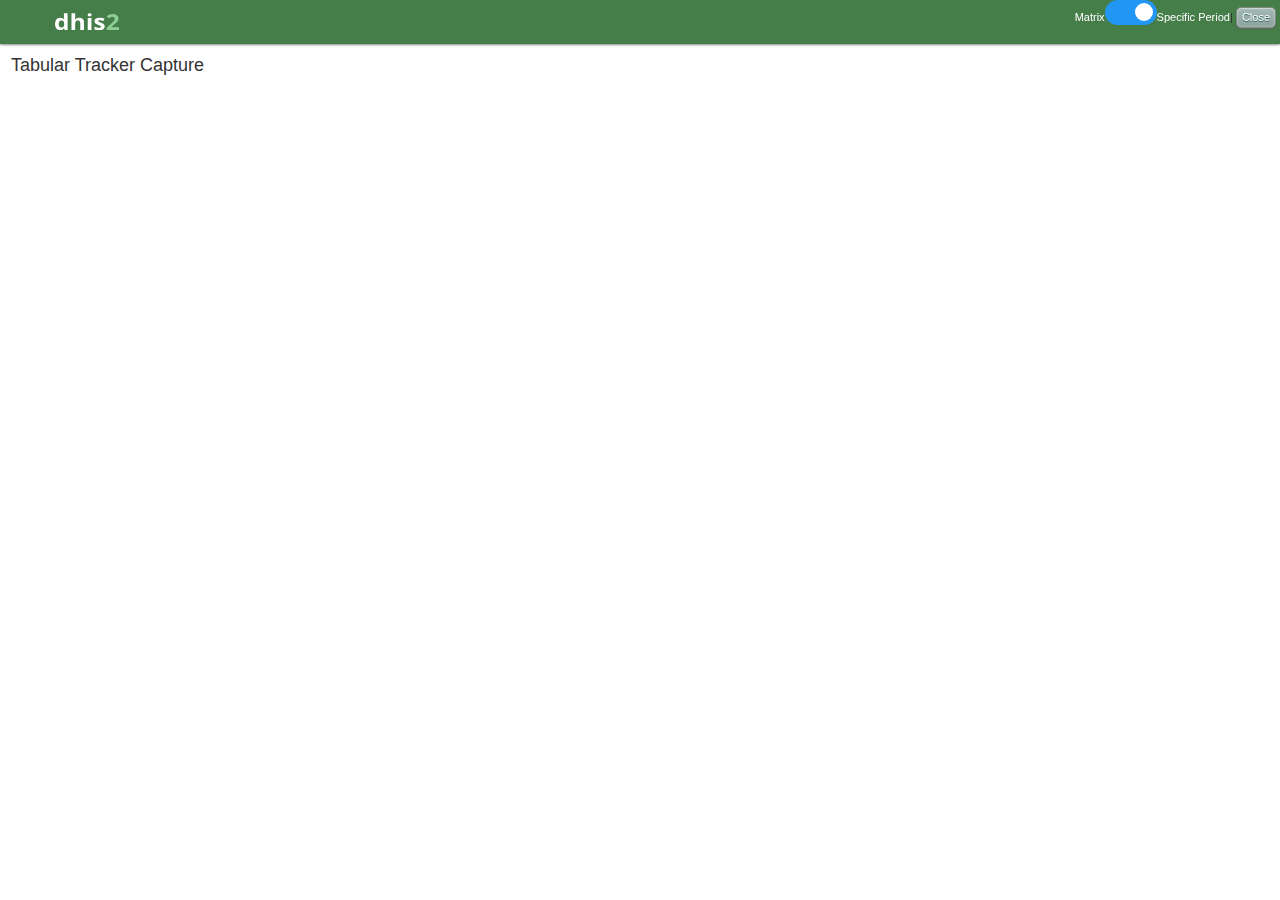
==== index.html @ 1770290c "Show warming/error message when program rules violated" ====
<!DOCTYPE html>
<html>
<head>
<title>Tabular Tracker Capture</title>
<meta charset="UTF-8">

<script> var _jsIncludeDate = Date.now(); </script>

	<!-- Credit: 
		'webL10n' - implemented by Victor Garcia, vgarciabnz@gmail.com
	-->
	
	<script src="js/jQuery/jquery-1.11.1.min.js"></script>
	<script src="js/jQuery/jquery-ui.min.js"></script>
	<script src="js/jQuery/jquery.ui.core.js"></script>
	<script src="js/jQuery/jquery.ui.widget.js"></script>
	<script src="js/jQuery/jquery.ui.datepicker.js"></script>
	<script src="js/jQuery/jquery.ui.timepicker.js"></script>
	
	
	
	<script src="js/jQuery/jquery.dateFormat-1.0.js"></script>
	<script src="js/jQuery/jquery.watermark.js"></script>
	<script src="js/jQuery/jquery.cookie.js"></script>
	<script src="js/jQuery/jquery.blockUI.js"></script>
	<script src="js/moment.min.js"></script>

	<script src="js/gmap3/gmap3.min.js"></script> 
	<script src="js/gmap3/gmap3-menu.js"></script>

	<script src="js/app/dialogLoading.js"></script>
	<script> document.write("<script src='js/app/util.js?v=" + _jsIncludeDate + "'><\/script>"); </script>
	<script src="js/app/RESTUtil.js"></script>
	
	<link rel="stylesheet" href="https://maxcdn.bootstrapcdn.com/bootstrap/3.3.4/css/bootstrap.min.css">
	<link rel="stylesheet" href="https://maxcdn.bootstrapcdn.com/bootstrap/3.3.4/css/bootstrap-theme.min.css">
	<link rel="stylesheet" href="https://maxcdn.bootstrapcdn.com/bootstrap/3.3.7/css/bootstrap.min.css">
	<script src="https://maxcdn.bootstrapcdn.com/bootstrap/3.3.7/js/bootstrap.min.js"></script>
	<script src="js/bootstrap/moment-with-locales.js"></script>
	<link rel="stylesheet" href="js/bootstrap/bootstrap-datetimepicker.css">
	<script src="js/bootstrap/bootstrap-datetimepicker.js"></script>
	
	<link rel="stylesheet" href="css/jQuery/jquery.ui.all.css">
	<link rel="stylesheet" href="css/jQuery/jquery-ui.css" />
	<link rel="stylesheet" href="css/jQuery/jquery.ui.timepicker.css">
	<link rel="stylesheet" href="css/gmap3/gmap3-menu.css" />
	<link rel="stylesheet" href="css/app/style.css">
	
	<link rel="resource" type="application/l10n" href="locales/locales.ini" />
	<script src="js/l10n.js"></script>
	

	<!-- URL addresses (Dhis site, home, api) -->
	<script>

		// ------------------------------------
		// *** DHIS AppStore Deploy Version ***
		// -- App Manifest Json (Get this via Synch, so that it is defined ahead)
		var _appManifest = $.parseJSON( RESTUtil.getSynchData( 'manifest.webapp' ) );
		// -- URLs
		var _dhisSiteURL = _appManifest.activities.dhis.href.replace( '/dhis-web-maintenance-appmanager', '' ) + '/';
		// ------------------------------------

		// -------------------
		// *** PSI Version ***
		//var _dhisSiteURL = "../../";
		// -------------------

		var _dhisHomeURL = _dhisSiteURL + 'dhis-web-dashboard-integration/index.action';

		var _queryURL_api = _dhisSiteURL + 'api/';

		var _queryURL_me = _queryURL_api + "me";

		var _queryURL_systemInfo = _queryURL_api + "system/info"

		var _queryURL_appTitle = _queryURL_api + 'systemSettings?key=applicationTitle';

		var _queryURL_OrgUnit = _queryURL_api + "organisationUnits";

		var _queryURL_Program = _queryURL_api + "programs/";
		var _queryURL_ProgramList = _queryURL_api + "programs.json";
		var _queryURL_ProgramStages = _queryURL_api + "programStages";
		var _queryURL_DataElementDetail = _queryURL_api + "dataElements/";
		var _queryURL_OptionSets = _queryURL_api + "optionSets/";

		var _queryURL_ProgramStageInstance = _queryURL_api + "events/"; 

		var _queryURL_PersonSubmit = _queryURL_api + "trackedEntityInstances";
		var _queryURL_PersonQuery = _queryURL_api + "trackedEntityInstances"; 

		var _queryURL_PersonAttributes = _queryURL_api + "trackedEntityAttributes.json?paging=false&viewClass=detail&fields=id,displayName,valueType,optionSetValue,optionSet[id,displayName,options[id,code,displayName]]";

		var _queryURL_TrackedEntities = _queryURL_api + "trackedEntities";

		var _queryURL_Enrollments = _queryURL_api + "enrollments.json?ouMode=ACCESSIBLE";
		// var _queryURL_EventQuery = _queryURL_api + "26/events.json?paging=false&skipPaging=true";
		var _queryURL_EventQuery = _queryURL_api + "events.json?paging=false&skipPaging=true";
		var _queryURL_EventSubmit = _queryURL_api + "events";

		var _queryURL_TEIFromEventQuery = _queryURL_api + "events/eventRows.json?paging=false&skipPaging=true";

		// var _queryURL_ProgramEnrollmentSubmit = _queryURL_api + "enrollments";
		//var _queryURL_ProgramEnrollmentQuery = _queryURL_api + "26/enrollments.json";
		var _queryURL_ProgramEnrollmentSubmit = _queryURL_api + "enrollments";
		var _queryURL_ProgramEnrollmentQuery = _queryURL_api + "enrollments.json";

		var _queryURL_ProgramRules = _queryURL_api + "programRules";
		var _queryURL_ProgramRuleVariables = _queryURL_api + "programRuleVariables";

		var _queryURL_PersonDataValidate = _dhisSiteURL + "dhis-web-caseentry/validateTrackedEntityInstance.action";

	</script>


	<!-- OrgUnit Tree Related -->
	<script type="text/javascript" src="js/DHIS/oust_v2.js"></script>

	<script src="js/app/settings/dbSetting.js"></script>
	
	<script src="js/app/tabularDataEntry/tabularDataEntry.js"></script>
	<script> document.write("<script src='js/app/tabularDataEntry/searchPanel.js?v=" + _jsIncludeDate + "'><\/script>"); </script>
	
	<script src="js/app/tabularDataEntry/defaultProgramTEAManager.js"></script>
	<script src="js/app/tabularDataEntry/programManager.js"></script>
	<script src="js/app/tabularDataEntry/catOptionComboManager.js"></script>
	<script src="js/app/tabularDataEntry/personList.js"></script>
	<script src="js/app/tabularDataEntry/personEvent.js"></script>
	<script src="js/app/tabularDataEntry/dataInMemory.js"></script>
	<script src="js/app/tabularDataEntry/programRule.js"></script>
	<script src="js/app/tabularDataEntry/personDialogForm.js"></script>
	<script src="js/app/settings/userSecurityManager.js"></script>
	<script src="js/app/tabularDataEntry/settingForm.js"></script>
	<script src="js/app/tabularDataEntry/orgUnitSelectionTreePopup.js"></script>
	<script src="js/app/tabularDataEntry/orgUnitMapPopup.js"></script>
	<script src="js/app/tabularDataEntry/dataElementOrguUnitPopup.js"></script>
	<script src="js/app/tabularDataEntry/dataSetValues.js"></script>
	<script src="js/app/orgunit/orgUnitHierarchy.js"></script>
	<script src="js/app/tabularDataEntry/period/weekly.js"></script>
	<script src="js/app/tabularDataEntry/period/monthly.js"></script>
	<script src="js/app/tabularDataEntry/util/appUtil.js"></script>
	
	
	<script src="js/app/matrixOrgUnit/relativePeriod.js"></script>
	<script src="js/app/matrixOrgUnit/searchMatrixOrgUnit.js"></script>
	<script src="js/app/matrixOrgUnit/matrixOrgunitPeriod.js"></script>
	
	
	<!-- Main App Coding -->
	<script>
	
		// Global variables/objects

		// -- Static definitions
		var _Success = 1;
		var _Fail = 0;

		var _dateFormat_Picker_YYMMDD = "yy/mm/dd";
		var _dateFormat_Picker_YYMMDD_Dash = "yy-mm-dd";
		var _dateFormat_YYYYMMDD = "yyyy/MM/dd";
		var _dateFormat_YYYYMMDD_Dash = "yyyy-MM-dd";
		
		var _dateFormat_DDMMMYYYY = "dd MMM yyyy";

		var _status_ACTIVE = "ACTIVE";
		var _status_CANCELLED = "CANCELLED";
		var _status_COMPLETED = "COMPLETED";
		var _status_ALL = "";

		var _view = 'view';
		var _view_Yes = 'y';


		// -- Instances and variables
		var _today = new Date();

		var _orgUnitSelectionTreePopup;
		var _TabularDEObj;
		var _matrixOrgunitPeriod;
		var _settingForm;

		var _weekStartDate;
		var _weekEndDate;

		var l10n;
		var _appInitialized = false;
		var _userLanguage;

		var _deploymentManagerIds = ["jamesc","trancs","rmelia"]; // userID for some feature on 'Setting' popup - 'latest version number update / 'incomplete' event user role'


		// =========================================================
		// On localization and page load run
		
		// This method is called when localization and page are loaded
		document.webL10n.ready( function() 
		{
			l10n = document.webL10n;

			if( _userLanguage == null ) {

				// First call to document.webL10n.ready
				DHISUtil.retrieveUserAccount( function( json_data ) 
				{
					_userLanguage = json_data.settings.keyUiLocale;
					if( _userLanguage == null ) _userLanguage = "en";
					l10n.setLanguage(_userLanguage);
				});

			} else if ( !_appInitialized ){
				// Second call to document.webL10n.ready

				// Loading message popup initial setup 
				DialogLoading.initialSetup();

				MsgManager.initialSetup();

				// Alert User if some cached files are out of synch.
				AppUtil.CheckCachedFileSynch();

				// DHIS system related value set
				DHISUtil.retrieveAndSet_DHISData();

				// Pre-retrieve User Info - so same retrieval afterwards reuse this from memory
				DHISUtil.preRetrieve_UserInfo();

				// Main class create/run
				
				_orgUnitSelectionTreePopup = new OrgUnitSelectionTreePopup();
				
				_TabularDEObj = new TabularDataEntry( _orgUnitSelectionTreePopup );
				
				_matrixOrgunitPeriod = new MatrixOrgunitPeriod( _orgUnitSelectionTreePopup, _TabularDEObj );
				
				// App Setting Form Popup
				_settingForm = new SettingForm( _TabularDEObj, _matrixOrgunitPeriod );
				
				_appInitialized = true;
			} 
		
		});

		// -------------------------------------------
		// -- ProgramRuleUtil Static Classes
		
		function ProgramRuleUtil() {}

		ProgramRuleUtil.checkProgramRuleData = function( areaTag )
		{
			var pass = true;

			// Program Rule error case occurances
			if ( areaTag.find( "img.ruleError" ).length > 0 )
			{
				pass = false;
				alert( $( 'span.msg_ProgramRuleError' ).text() );
			}

			return pass;
		};

		function GMapHelper() {}

		GMapHelper.hasLoaded = false;

		GMapHelper.loadScript = function( callBack_Str, callBack ) 
		{
			if ( GMapHelper.hasLoaded )
			{
				callBack();
			}
			else
			{
				var script = document.createElement('script');

				script.type = 'text/javascript';

				script.src = 'https://maps.googleapis.com/maps/api/js?key=AIzaSyB0wy06coUW9kJYWXA8Gqh-hBkBB17odLw&sensor=true&libraries=geometry&callback=' + callBack_Str;

				document.body.appendChild(script);

				GMapHelper.hasLoaded = true;
			}
		}

	</script>

</head>

<body>

	<div id="dialog-loading" style="display:none;">
		<table border="0" cellpadding="0" cellspacing="0" align="right" valign="top">
		<tr>
		<td><a id="forceClose" href="" style="color:Tomato;font-size:75%;">[X]</a></td>
		</tr>
		</table>
		<table border="0" cellpadding="0" cellspacing="0" width="180px" height="100%" align="center" valign="middle">
			<tr valign="middle">
				<td height="50px" valign="middle" align="right">
					<img src="img/loading_big_blue.gif" alt="Loading" />
				</td>
				<td height="50px" valign="middle" align="left" style="font-size: medium;">
					&nbsp;&nbsp;- 
				</td>
				<td data-l10n-id="loading" height="50px" valign="middle" align="left" style="font-size: medium;">
				</td>
			</tr>
		</table>
	</div>

	<div id="personDialogForm" class="ui-widget" style="margin:0; padding:0; display:none;">
		<b><span data-l10n-id="personInfo" nameId='PersonInfo' ></span></b>

		<div style="margin: 3px; padding: 4px 7px; border: solid 1px #888;">
			<table class="tbTEIDetail" style="width:100%;">
				<tbody id="person_Table">
					
				</tbody>
				
				<tbody id="enrollment_Table">
					<tr>
						<td>
							<span class="attrname" id='enrolmentDateLabel'>Enrolment Date</span>
						</td>
						<td type="attribute" enrollmentAttr="enrolmentDate">
							<input class="textbox" type="text" id="enrolmentDate">
						</td>
					</tr>
					<tr>
						<td>
							<span class="attrname" id='incidentDateLabel' >Incident Date</span>
						</td>
						<td type="attribute" enrollmentAttr="incidentDate">
							<input class="textbox" type="text" id="incidentDate">
						</td>
					</tr>
				</tbody>
			</table>
			
		</div>
		
		
		
		<input id="person_Result" type="hidden" />
		<input id="person_formType" type="hidden" />
		<input id="person_id" type="hidden" />
	</div>		

	<div id="orgUnitMapDialogForm" class="ui-widget" style="margin:0;padding:0;">
		<div id="orgUnitMapBig" class="gmap3"></div>
	</div>

	<div id="orgUnitSelectionTreeDialogForm" class="ui-widget" style="margin:0;padding:0;display:none;">
		<table style="padding: 0; margin: 0;">
			<thead>
				<tr>
					<td>
						<select id="treeSelectedId" name="treeSelectedId" multiple="multiple" style="display:none"/>
					</td>
				</tr>
			</thead>
			<tbody>
				<tr>
					<td>											
						<div id="selectionTree"></div>	
					</td>
				</tr>
			</tbody>
		</table>

	</div>

	<div id="settingDialogForm" class="ui-widget" style="margin:0;padding:0;display:none;">
		<b><span data-l10n-id="appSetting" nameId='SettingFormTitle'></span></b>
		
		<div id="settingDialogTabs">
		  <ul>
			<li><a href="#tabs-1" data-l10n-id="settings_general">General</a></li>
			<li><a href="#tabs-2" data-l10n-id="settings_programRules">Program Rules</a></li>
			<li><a href="#tabs-3" data-l10n-id="settings_dataSets">Data Sets</a></li>
		  </ul>
		  <div id="tabs-1">
			<table id="setting_Table" class="listTable" style="width:95%;">
				<tr>
					<td data-l10n-id="countryLevel"> <span title='Compulsory' class='mandatory'>*</span></td><td><select id="countryLevels"></select></td>
				</tr>
				<tr id="trLatestVersion" style="display: none;">
					<td data-l10n-id="latestVersion"></td><td><input id="latestVersion" type="Text" size="5" /></td>
				</tr>
				<tr id="trIncompleteActionUserRole" style="display: none;">
					<td data-l10n-id="incompleteActionUserRole"></td><td><input id="incompleteActionUserRole" type="Text" size="20" /></td>
				</tr>
				<tr>
					<td data-l10n-id="defaultModeSetting"> 
						<span title='Compulsory' class='mandatory'>*</span>
					</td>
					<td>
						<select id="specificPeriodMode">
							<option value="true" selected data-l10n-id="specificPeriodMode"></option>
							<option value="false" data-l10n-id="matrixMode"></option>
						</select>
					</td>
				</tr>
				<tr>
					<td data-l10n-id="matrixPeriodSetting"> 
						<span title='Compulsory' class='mandatory'>*</span>
					</td>
					<td>
						<input type="checkbox" id="thisYearMonthsPeriod" value="thisYearMonthsPeriod" checked> <span data-l10n-id="thisYearMonthsPeriod"><br>
						<input type="checkbox" id="last12MonthsPeriod" value="last12MonthsPeriod" checked> <span data-l10n-id="last12MonthsPeriod"><br>
						<input type="checkbox" id="last12WeeksPeriod" value="last12WeeksPeriod" checked> <span data-l10n-id="last12WeeksPeriod"><br>
						<input type="checkbox" id="last12QuartersPeriod" value="last12QuartersPeriod" checked> <span data-l10n-id="last12QuartersPeriod"><br>
						<span id="matrixPeriodSettingMsg" data-l10n-id="matrixPeriodSettingMsg" style="display:none;color:red;font-size: 9px; font-style: italic;"></span>
					</td>
				</tr>
			</table>
		  </div>
		  <div id="tabs-2">
			<table class="listTable" style="width:95%;">
				<tr>
					<td data-l10n-id="settings_orgUnitGroup"></td>
					<td  data-l10n-id="settings_hideDEs"></td>
				</tr>
				<tr>
					<td colspan="2">
						<button id="addProgramRuleBtn" data-l10n-id="settings_addMoreProgramRule"></button>
					</td>
				</tr>
			</table>
		  </div>
		  <div id="tabs-3">
			<table class="listTable" style="width:95%;">
				<tr>
					<td data-l10n-id="settings_orgUnitGroup"></td>
					<td data-l10n-id="settings_hideDEs"></td>
				</tr>
				<tr>
					<td colspan="2">
						<button id="addDataSetRuleBtn" data-l10n-id="settings_addDataSetRule"></button>
					</td>
				</tr>
			</table>
		  </div>
		</div>
	</div>

	<div id="header">
		<img id="headerBanner" src="img/logo_banner.png" style="cursor:pointer" title="View home page">
		<span id="headerText" style="cursor:pointer" title="View home page"></span>
		<div id="headerRightSideControls">
			<table>
				<tr>
					<td style="color: White;" data-l10n-id="matrixMode">Matrix </td>
					<td>
						<label class="switch">
						  <input type="checkbox" id="specificPeriodChk" checked>
						  <span class="slider round"></span>
						</label>
					</td>
					<td style="color: White;" data-l10n-id="specificPeriodMode">Specific Period</td>
					<td>	
						<span id="settingLink" style="display:none;">
							| <a href="" id="settingFormOpen" style="color: White;" data-l10n-id="setting">Setting</a> | <a href="https://docs.google.com/document/d/1S6WD_oYdewVWFvsDnr1CL8yM2easN5mDc7j8QWI09Sw" target="_blank" style="color: White;">v <span id="currentVersion">1.66</span></a>
						</span>
						| <button type="button" id="closeButton" class="button" style="font-size: 11px;"><span data-l10n-id="close" nameid="closeButton">Close</span></button>
					</td>
				</tr>
			</table>
		</div>
	</div>

	<div id="divMsgArea" style="display: none;">
		<span id="spanMsgAreaClose"><img src="img/hide.png" title="Close" id="btnMsgAreaClose"></span>
		<span id="spanMsgAreaText"></span>
	</div>

	<div id="specificPeriodSection" style="display:block;margin-top:38px;">		

		<table border="0" cellpadding="0" cellspacing="0" width="100%">
			<tr>
				<td align="left" valign="top">

					<div style="margin-top: 4px;">

						<div><span data-l10n-id="appTitle" nameId='MainTitle' class="pageTitle" style="display:block;"></span><div>

						<table id="settingConsole" class="tbBorderNone" style="margin-top: 4px;">
						  <tr class="valignTop">

							<td id="orgUnitRow" style="display:none;">
								<table>
								<tr>
								  <td class="consoleTitle">	
									<span data-l10n-id="searchOrgUnit" nameId='OrgUnit'></span>
								  </td>
								  <td style="white-space: nowrap;">
									<input type="text" id="orgUnitName" size="30"/><input type="button" id="orgUnitTreeBtn" value="T" title="Open OrgUnitTree" style="cursor:pointer; margin:0px; padding:1px 2px; color:#777777; background-color: #F2F9FF; border-left: none;"><span id="personFoundNo" style="font-size: 9px;color:#CCCCCC;margin-left:1px;"></span>
								  </td>
								 </tr>
								 </table>

								<div id='orgUnitLoading' style='display:none'>
									<img src='img/ui-anim_basic.gif'/><span data-l10n-id="retrieving"></span>
								</div>

							</td>

							<td id="defaultProgramRow" style="display:none;">
								<table>
								<tr>
								  <td class="consoleTitle">	
									<span data-l10n-id="searchProgram" nameId='DefaultProgram'></span>
								  </td>
								  <td>
									<select id="defaultProgram"></select> 
								  </td>
								 </tr>
								 </table>

								<div id='programLoading' style='display:none'>
									<img src='img/ui-anim_basic.gif'/><span data-l10n-id="loading"></span>
								</div>

							</td>
							
							<td id="defaultCatOptionRow" style="display:none;color:black;">
								<table>
									<tr>
									  <td class="consoleTitle">	
										<span data-l10n-id="searchCategoryOptionCombo" nameId='defaultCatOption'></span>
									  </td>
									  <td>
										<select id="defaultCatOption"></select> 
									  </td>
									</tr>
								 </table>
							</td>

							<td id="defaultDateRow" style="display:none;">
								<table>
								<tr>
								  <td class="consoleTitle">	
									<span data-l10n-id="searchPeriod" nameId='Period'></span>
								  </td>
								  <td style="white-space: nowrap;">
									<input type="radio" name="period" value="month"/><span data-l10n-id="month" nameId='PeriodMonth'></span>
									<input type="radio" name="period" value="week"/><span data-l10n-id="week" nameId='PeriodWeek'></span>
									<input type="radio" name="period" value="custom"/><span data-l10n-id="custom" nameId='PeriodOther'></span>
									
									<span id="defaultMonth" style="display:none;"><select id="defaultMonth_Month"></select> <select id="defaultMonth_Year"></select></span> 

									<input type="text" id="defaultWeek" class="defaultDatePicker" style="display:none; width:160px;"></input>

									<span id="defaultDatePeriod" style="display:none;"><input type="text" id="defaultDateFrom" class="defaultDatePicker" style="width:80px;"></input> - <input type="text" id="defaultDateTo" class="defaultDatePicker"  style="width:80px;"></input></span>
								  </td>
								</tr>
								</table>
							</td>

							<td id="defaultRetrievalRow" style="display:none; vertical-align:middle; padding-left:5px;">
								<button type="button" id="executeRetrieval" class="BlueButton" style="width: 50px;" ><span data-l10n-id="executeRetrieval" nameId='executeRetrieval'></span></button>
								<button type="button" id="backToMatrix" class="BlueButton" style="width: 50px;display:none;" ><span data-l10n-id="backToMatrix"></span></button>
							</td>

						  </tr>
						  <tr id="personEventSearchOptions" style="display:none;">
							<td colspan="3" class="valignTop" style="padding-top:4px;padding-bottom:3px;">

							<span data-l10n-id="programStatus" nameId='ProgramStatus'></span>
							<select id="programStatusList">
								<option data-l10n-id="active" value="ACTIVE"></option>
								<option data-l10n-id="completed" value="COMPLETED"></option>
								<option data-l10n-id="cancelled" value="CANCELLED"></option>
								<option data-l10n-id="all" value=""></option>
							</select>&nbsp;&nbsp;

							<input id="searchAllProgram" type="checkbox" style="vertical-align:bottom;" /><span data-l10n-id="searchProgramPerson" nameId='SearchAllProgram' style="color:#222222; font-style:italic;"></span>&nbsp;&nbsp;&nbsp;
							<input id="listAllPersonHistoricalEvents" type="checkbox" style="vertical-align:bottom;" /><span data-l10n-id="listEventsPerson" nameId='ListAllHistoricalEvents' style="color:#222222; font-style:italic;"></span>
						</td>
					  </tr>
					  <tr id="searchResultMsgRow" style="display:none;">
						<td colspan="3">
							&nbsp;&nbsp;<span id="searchResultMessage" style="color:#444444;font-style:italic;"> </span>
							&nbsp;&nbsp;<span id="defaultProgramNote"></span>
						</td>
					  </tr>
					  </table>
				</div>

				</td>
				<td align="right" valign="top">
					<div id="orgUnitMapSmall" style="display:none;margin-top:2px;margin-right:4px;"><a href="" id="orgUnitMapAnchor"><img id="orgUnitMapImage" src="" alt="" /></a></div>
				</td>
			</tr>
		</table>


		<div style="line-height:5px;"></div>
		<br>

		<div id="mainSection_Person" class="tbStyle_Person" style="display:none;" >

			<div style="margin-top:-10px; margin-bottom:6px;">
				<button type="button" class="person_addNewRow BlueButton"><span data-l10n-id="addNewRow" nameId='AddNewRow'></span></button>
			</div>

			<table id="mainTable_Person" border="1" class="tbStyle_Person" style="font-size:small;">
				<colgroup>
					<col />
					<col width="100px" />
				</colgroup>
			</table>	

			<div style="margin-top:4px;">
				<button type="button" class="person_addNewRow BlueButton"><span data-l10n-id="addNewRow" nameId='AddNewRow'></span></button>
			</div>
		</div>


		<div id="mainSection_Event" class="tbStyle_Person" style="display:none;">

			<button type='button' class='personEvent_addNewRow BlueButton' style="margin-top: -10px; margin-bottom:8px;"><span data-l10n-id="addEvent" nameId='AddNewEventRow'></span></button>

			<table id="mainTable_Event" border="1" class="tbStyle_PersonDetail" style="margin-left: 0px;font-size:small;">
				<tr class='trEventHead'>
					<th class='orig' align='center'><span data-l10n-id="date" nameId='EventTableHeader_Date'></span></th>
					<th class='orig'></th>
					<th class='orig' align='center'><span data-l10n-id="status" nameId='EventTableHeader_Status'></span></th>
					<th class='orig' type='delete'>&nbsp;</th>
				</tr>
			</table>

			<div id="specialPeriodFooter" style="color:gray;font-size:11px;font-style:italic">
				*** <span data-l10n-id="completeEventExpireDays"></span>: <span class="completeEventExpireDays"></span>
				| <span data-l10n-id="expiryPeriodType"></span>: <span class="expiryPeriodType"></span>  
				| <span data-l10n-id="expiryDays"></span>: <span class="expiryDays"></span>  
			</div>
					
			<button type='button' class='personEvent_addNewRow BlueButton' style="margin-top:4px;"><span data-l10n-id="addEvent" nameId='AddNewEventRow'></span></button>
			
			<br><br>
			
			<table id="dataSetForm" border="1" class="dataSetForm" style="display:none;"></table>

		</div>

		<div id="orgUnit_DataElementForm" style="display:none">
			<table class="listTable" style="width:100%">
				<tbody id="villageByHeathCenterTb">
					<tr>
						<td>
							<input type="radio" name="deOrgUnitSelectorOption" checked value="villageByHeathCenter"> <span data-l10n-id="villageByHeathCenter"></span>
						</td>
						<td>
							<select id="deOrgunitList" style="width:200px"></select>
						</td>
					</tr>
				</tbody>
				<tbody id="villageByOULevelTb">
					<tr>
						<td colspan="2">
							<input type="radio" name="deOrgUnitSelectorOption" value="villageByOULevel"> <span data-l10n-id="villageByOULevel"></span>
						</td>
					</tr>
					<tr>
						<td data-l10n-id="province"></td>
						<td><select id="deProvinceList" style="width:200px"></select></td>
					</tr>
					<tr>
						<td data-l10n-id="district"></td>
						<td><select id="deDistritList" style="width:200px"></select></td>
					</tr>
					<tr>
						<td data-l10n-id="commune"></td>
						<td><select id="deCommuneList" style="width:200px"></select></td>
					</tr>
					<tr>
						<td data-l10n-id="village"></td>
						<td><select id="deVillageList" style="width:200px"></select></td>
					</tr>
				</tbody>
			</table>
		</div>
		
		<br>

		<!--
		<button type='button' id='testBtn'>Test</button>
		-->
		<div id='programRuleLoading' style='display:none'>
			<img src='img/ui-anim_basic.gif'/>retrieving..</span>
		</div>


		<div id="translationTagDiv" style="display:none;">
			<span data-l10n-id="addPerson" nameId='AddPerson'></span>
			<span data-l10n-id="updatePerson" nameId='UpdatePerson'></span>

			<span data-l10n-id="dateOrgunit" nameId='EventTableHeader_Date_OrgUnit'></span>
			<span data-l10n-id="programAndStage" nameId='EventTableHeader_Program_Stage'></span>
			<span data-l10n-id="status" nameId='EventTableHeader_Status'></span>
			<span data-l10n-id="addEvent" nameId='AddNewEventRow'></span>

			<span data-l10n-id="create" nameId='CreateEvent'></span>
			<span data-l10n-id="complete" nameId='CompleteEvent'></span>

			<span class="msg_CacheClear" nameId='Msg_CacheClear'>[Warning] Application files are not in synch. Please clear cache in browser to remove older javascript files.</span>
			<span class="msg_MandatoryFill" nameId='Msg_MandatoryFill'>[Message] Mandatory field has to be filled.</span>
			<span class="msg_ValidFill" nameId='Msg_ValidFill'>[Message] Invalid fields have to be cleared.</span>			
			<span class="msg_NoProgramAttributes" nameId='Msg_NoProgramAttributes'>[Message] The selected program does not have any person attribtues.</span>
			<span class="msg_SelectDefaultProgram" nameId='Msg_SelectDefaultProgram'>[Message] Please select the default program in order to proceed this.</span>
			<span class="msg_ProgramAttributeAtLeast" nameId='Msg_ProgramAttributeAtLeast'>[Message] The program needs to have at least one display attribute for this!</span>
			<span class="msg_SamePersonInList" nameId='Msg_SamePersonInList'>[Message] The same person exists in the list already.</span>
			<span class="msg_CanNotEnrol_PreviousEnroll" nameId='Msg_CanNotEnrol_PreviousEnroll'>[Message] Can not enroll to the program.  It has previous non-active enrollment to the program and the program is set to only enroll once.</span>
			<span class="msg_CheckEventDateStage" nameId='Msg_CheckEventDateStage'>[Message] Please check event date value and event stage selection, and try again.</span>
			<span class="msg_NotEnrolled" nameId='Msg_NotEnrolled'>[Message] The TEI is not yet enrolled to the program.  Update the TEI Info first to create event.</span>
			<span class="msg_FailedToEnroll" nameId='Msg_FailedToEnroll'>[Message] Failed to enroll - </span>
			<span class="msg_FailedToCreateEvent" nameId='Msg_FailedToCreateEvent'>[Message] Failed to create the event: </span>
			<span class="msg_EventDeleted" nameId='Msg_EventDeleted'>[Message] Successfully deleted the event!</span>
			<span class="msg_EventDeleteFailed" nameId='Msg_EventDeleteFailed'>[Message] Failed to delete the event!</span>
			<span class="msg_EventRetrievalFailed" nameId='Msg_EventRetrievalFailed'>[Message] Failed to retrieve the events!</span>
			<span class="msg_EventUpdateFailed" nameId='Msg_EventUpdateFailed'>[Message] Failed to update the event</span>
			<span class="msg_CompulsoryFill" nameId='Msg_CompulsoryFill'>[Message] Please fill the compulsory fields in order to proceed.</span>
			<span class="msg_ProgramRuleError" nameId='Msg_ProgramRuleError'>[Message] Please resolve the program rule error case(s) before proceeding.</span>
			<span class="msg_PersonNotFoundDHIS" nameId='Msg_PersonNotFoundDHIS'>[Message] Tracked Entity 'Person' was not found in this DHIS system.  Please add 'Person' Tracked Entity first.</span>
			<span class="msg_SelectDefaultProgram" nameId='Msg_SelectDefaultProgram'>[Message] Please select the Default Program.</span>
			<span class="msg_PersonNotFound" nameId='Msg_PersonNotFound'>[Message] Person Not Found</span>
			<span class="msg_PersonCreated" nameId='Msg_PersonCreated'>[Message] Person created successfully!</span>
			<span class="msg_ProgramEnrolled" nameId='Msg_ProgramEnrolled'>[Message] Enrolled to the program</span>
			<span class="msg_ProgramEnrollFailed" nameId='Msg_ProgramEnrollFailed'>[Message] Failed to enroll - </span>
			<span class="msg_PersonInfoUpdated" nameId='Msg_PersonInfoUpdated'>[Message] Person info updated successfully!</span>
			<span class="msg_PersonCreateUpdateFailed" nameId='Msg_PersonCreateUpdateFailed'>[Message] Failed to create/update the person.  Detail: </span>
			<span class="msg_DefaultLanguageEdit" nameId='Msg_DefaultLanguageEdit'>[Message] Default langauge can not be edited.</span>
			<span class="msg_SettingData_MandatoryCountryLevel" nameId='Msg_SettingData_MandatoryCountryLevel'>[Message] Country Level is a mandatory field.  Please set the Country Level to continue.</span>
			<span class="msg_SettingData_FailedToSave" nameId='Msg_SettingData_FailedToSave'>[Message] Failed to save the setting data.</span>
			<span class="msg_SettingData_CountryLevelNotDefined" nameId='Msg_SettingData_CountryLevelNotDefined'>[Message] Country Level is not defined!  Aborted the task.</span>
			<span class="msg_SettingData_OrgUnitLevelNotFound" nameId='Msg_SettingData_OrgUnitLevelNotFound'>[Message] Organisation Unit Level not found.  Please check Organisation Unit level set or manifest.webapp dhis.href value.</span>

			<span class="msg_ConfirmDelete" nameId='Msg_ConfirmDelete'>[Confirm] Are you sure that you want to delete?</span>
			<span class="msg_ConfirmEventComplete" nameId='Msg_ConfirmEventComplete'>[Confirm] Are you sure that you want to complete this event?</span>
			<span class="Msg_ConfirmEventWarmingOnComplete" nameId='Msg_ConfirmEventWarmingOnComplete'>[Confirm] Are you sure that you want to complete with some rules violated?</span>
			<span class="Msg_ConfirmEventErrorOnComplete" nameId='Msg_ConfirmEventErrorOnComplete'>[Confirm] Please check rules violated before completing</span>
			<span class="msg_ErrorEventComplete" nameId='Msg_ErrorEventComplete'>[Warming] Please check values in red fields ?</span>
			<span class="msg_ConfirmEventIncomplete" nameId='Msg_ConfirmEventIncomplete'>[Confirm] Are you sure that you want to incomplete this event?</span>
		</div>
	</div>

</body>


	<div id="ouMatrixSection" style="display:none;margin-top:38px;">		

		<table border="0" cellpadding="0" cellspacing="0" width="100%">
			<tr>
				<td align="left" valign="top">

					<div style="margin-top: 4px;">

						<div><span data-l10n-id="appTitle" nameId='MainTitle' class="pageTitle" style="display:block;"></span><div>

						<table id="settingConsole" class="tbBorderNone" style="margin-top: 4px;">
						  <tr class="valignTop">

							<td>
								<table>
								<tr>
								  <td class="consoleTitle">	
									<span data-l10n-id="searchOrgUnit" nameId='OrgUnit'></span>
								  </td>
								  <td style="white-space: nowrap;">
									<input type="text" id="matrixOrgUnitName" size="30"/>
									<input type="button" id="matrixOrgUnitTreeBtn" value="T" title="Open OrgUnitTree" style="cursor:pointer; margin:0px; padding:1px 2px; color:#777777; background-color: #F2F9FF; border-left: none;"><span id="personFoundNo" style="font-size: 9px;color:#CCCCCC;margin-left:1px;"></span>
								  </td>
								 </tr>
								 </table>

								<div id='matrixOrgUnitLoading' style='display:none'>
									<img src='img/ui-anim_basic.gif'/><span data-l10n-id="retrieving"></span>
								</div>

							</td>

							<td>
								<table>
								<tr>
								  <td class="consoleTitle">	
									<span data-l10n-id="searchProgram" nameId='DefaultProgram'></span>
								  </td>
								  <td>
									<select id="programList" style="width:200px;"></select> 
									
									<div id='matrixProgramLoading' style='display:none'>
										<img src='img/ui-anim_basic.gif'/><span data-l10n-id="retrieving"></span>
									</div>

								  </td>
								 </tr>
								 </table>

							</td>

							<td>
								<table id="matrixPeriodTb">
								<tr>
								  <td class="consoleTitle">	
									<span data-l10n-id="searchPeriod" nameId='Period'></span>
								  </td>
								  <td style="white-space: nowrap;">
									<select id="matrixPeriod">
										<option value="thisYearMonths_MONTH" dataVal="thisYearMonthsPeriod" data-l10n-id="thisYearMonthsPeriod">This Year months</option>
										<option value="last12Months_MONTH" dataVal="last12MonthsPeriod" data-l10n-id="last12MonthsPeriod">Last 12 months</option>
										<option value="last12Weeks_WEEK" dataVal="last12WeeksPeriod" data-l10n-id="last12WeeksPeriod">Last 12 weeks</option>
										<option value="last12Quarters_QUARTER" dataVal="last12QuartersPeriod" data-l10n-id="last12QuartersPeriod">Last 12 Quarters</option>
									</select>
								  </td>
								</tr>
								</table>
							</td>

							<td style="vertical-align:middle; padding-left:5px;">
								<button type="button" id="matrixExecuteRetrieval" class="BlueButton" style="width: 50px;" ><span data-l10n-id="matrixExecuteRetrieval" nameId='matrixExecuteRetrieval'></span></button>

							</td>

						  </tr>
					  </tr>
					  </table>
				</div>

				</td>
		</table>


		<div style="line-height:5px;"></div>
		<br>
		
		<div id="matrixOuDataDiv" style="display:none;" >
			<table>
				<tr>
					<td> 
						<Button id="matrixPrevPeriod" class="BlueButton">&laquo;</button>
						<span style="float:right;"><Button id="matrixNextPeriod" class="BlueButton">&raquo;</button></span>
					</td>
				</tr>
				<tr>
					<td>
						<table id="matrixOuData" class='tbStyle_Person' style='font-size:small;'></table>
					</td>
				</tr>
				<tr>
					<td id="matrixFooter" style="color:gray;font-size:11px;font-style:italic;float:right">
						*** <span data-l10n-id="completeEventExpireDays"></span>: <span id="completeEventExpireDays"></span>
						| <span data-l10n-id="expiryPeriodType"></span>: <span id="expiryPeriodType"></span>  
						| <span data-l10n-id="expiryDays"></span>: <span id="expiryDays"></span>  
					</td>
				</tr>
			</table>
		</div>
	</div>
	
</html>
---- css/gmap3/gmap3-menu.css ----
#gmap3-menu{
  background-color: #FFFFFF;
  width:170px;
  padding:0px;
  border:1px;
  cursor:pointer;
  border-left:1px solid #cccccc;
  border-top:1px solid #cccccc;
  border-right:1px solid #676767;
  border-bottom:1px solid #676767;
}
#gmap3-menu .item{
  font-family: arial,helvetica,sans-serif;
  font-size: 12px;
  text-align:left;
  line-height: 30px;
  border-left:0px;
  border-top:0px;
  border-right:0px;
  padding-left:30px;
  background-repeat: no-repeat;
  background-position: 4px center;
}
#gmap3-menu .item.itemBlue {
  background-image: url(images/blue.png);
}
#gmap3-menu .item.itemB{
  background-image: url(images/icon_greenB.png);
}
#gmap3-menu .item.itemRed {
  background-image: url(images/red.png);
}
#gmap3-menu .item.itemRedClear {
  background-image: url(images/redClear.png);
}
#gmap3-menu .item.centerHere{
  background-image: url(images/arrow.png);
}
#gmap3-menu .item.hover{
  background-color: #d6e9f8;
}
#gmap3-menu .item.separator{
  border-bottom:1px solid #cccccc;
}
---- css/app/style.css ----
body {
  font-family: "Lucida Sans Unicode", "Lucida Grande", Sans-Serif;
  font-size: 11px;
  margin: auto;
  padding-top: 11px;
  padding-left: 11px;
  position: relative;
}

input, textarea, select {
	font-family: "Lucida Sans Unicode", "Lucida Grande", Sans-Serif;
	font-size: 11px;
	border: 1px solid #999;
	padding: 1px 1px;
	background: none;
}


.button, .button:hover {
    display: inline-block;
    text-decoration: none;
	cursor: pointer;
    color: #fff;
    font-weight: normal;
    background-color: #96ada7;  
    padding: 2px 5px;
    font-size: 12px; 
    border: 1px solid #808B83;
    background-image: linear-gradient(bottom, rgb(140,162,157) 0%, rgb(164,185,180) 100%);
    background-image: -o-linear-gradient(bottom, rgb(140,162,157) 0%, rgb(164,185,180) 100%);
    background-image: -moz-linear-gradient(bottom, rgb(140,162,157) 0%, rgb(164,185,180) 100%);
    background-image: -webkit-linear-gradient(bottom, rgb(140,162,157) 0%, rgb(164,185,180) 100%);
    background-image: -ms-linear-gradient(bottom, rgb(140,162,157) 0%, rgb(164,185,180) 100%);
 
    background-image: -webkit-gradient(
        linear,
        left bottom,
        left top,
        color-stop(0, rgb(140,162,157)),
        color-stop(1, rgb(164,185,180))
    );
    -webkit-border-radius: 5px;
    -moz-border-radius: 5px;
    border-radius: 5px;
	text-shadow:0px 1px 0px #2b665e;
    -webkit-box-shadow: 0px 1px 0px #666F69, 0px 1px 1px rgba(0,0,0,.4), inset 0px 1px 0px rgba(255,255,255,.3), inset 0px 0px 3px rgba(255,255,255,.5);
    -moz-box-shadow: 0px 1px 0px #666F69, 0px 1px 1px rgba(0,0,0,.4), inset 0px 1px 0px rgba(255,255,255,.3), inset 0px 0px 3px rgba(255,255,255,.5);
    box-shadow: 0px 1px 0px #666F69, 0px 1px 1px rgba(0,0,0,.4), inset 0px 1px 0px rgba(255,255,255,.3), inset 0px 0px 3px rgba(255,255,255,.5);

	-webkit-transition: all .1s ease-in-out;
	-moz-transition: all .2s ease-in-out;
	transition: all .2s ease-in-out;
}

.button:active {
	-webkit-box-shadow: 0px 1px 0px #666F69, 0px 1px 6px rgba(0,0,0,.4), inset 0px 1px 0px rgba(255,255,255,.3), inset 0px 0px 3px rgba(255,255,255,.5);
	-moz-box-shadow: 0px 1px 0px #666F69, 0px 1px 6px rgba(0,0,0,.4), inset 0px 1px 0px rgba(255,255,255,.3), inset 0px 0px 3px rgba(255,255,255,.5);
	box-shadow: 0px 1px 0px #666F69, 0px 1px 6px rgba(0,0,0,.4), inset 0px 1px 0px rgba(255,255,255,.3), inset 0px 0px 3px rgba(255,255,255,.5);
	background-image: linear-gradient(bottom, rgb(124,147,141) 0%, rgb(144,167,161) 100%);
	background-image: -o-linear-gradient(bottom, rgb(124,147,141) 0%, rgb(144,167,161) 100%);
	background-image: -moz-linear-gradient(bottom, rgb(124,147,141) 0%, rgb(144,167,161) 100%);
	background-image: -webkit-linear-gradient(bottom, rgb(124,147,141) 0%, rgb(144,167,161) 100%);
	background-image: -ms-linear-gradient(bottom, rgb(124,147,141) 0%, rgb(144,167,161) 100%);
	
	background-image: -webkit-gradient(
		linear,
		left bottom,
		left top,
		color-stop(0, rgb(124,147,141)),
		color-stop(1, rgb(144,167,161))
	); 
}


input:focus, textarea:focus, select:focus {
  background   : rgba(0,0,0,.1);
  outline      : none;
}


a, u {
    text-decoration: none;
}


img
{
	border: 0px;
}


/*----------------------------------------------------------------------------*/
/* Header Related                                                        */
/*----------------------------------------------------------------------------*/

#header {
	background-color: #467e4a;
	height: 44px;
	position: fixed;
	z-index: 10;
	top: 0px;
	left: 0px;
	right: 0px;
	box-shadow: 0 0 3px #222;
}

#headerBanner {
	position: absolute;
	top: 13px;
	left: 55px;
}

#headerText {
	position: absolute;
	top: 15px;
	left: 175px;
	font-weight: bold;
	color: #fff;
	font-size: 16px;
	font-family: LiberationSans, arial, sans-serif;
}

#headerRightSideControls {
	height: 20px;
	position: fixed;
	z-index: 11;
	right: 4px;
}

/*----------------------------------------------------------------------------*/
/* Button Related                                                        */
/*----------------------------------------------------------------------------*/


.BlueButton, .BlueButton:hover {
    display: inline-block;
    text-decoration: none;
	cursor: pointer;
    color: #fff;
    font-weight: normal;
    background-color: #75AFDE; /* 117,175,222 */
    padding: 2px 6px; 
    font-size: 12px; 
    border: 1px solid #6B99C0;
    background-image: linear-gradient(bottom, rgb(107,164,212) 0%, rgb(129,186,235) 100%);
    background-image: -o-linear-gradient(bottom, rgb(107,164,212) 0%, rgb(129,186,235) 100%);
    background-image: -moz-linear-gradient(bottom, rgb(107,164,212) 0%, rgb(129,186,235) 100%);
    background-image: -webkit-linear-gradient(bottom, rgb(107,164,212) 0%, rgb(129,186,235) 100%);
    background-image: -ms-linear-gradient(bottom, rgb(107,164,212) 0%, rgb(129,186,235) 100%);
 
    background-image: -webkit-gradient(
        linear,
        left bottom,
        left top,
        color-stop(0, rgb(107,164,212)),
        color-stop(1, rgb(129,186,235))
    );
    -webkit-border-radius: 5px;
    -moz-border-radius: 5px;
    border-radius: 5px;
	text-shadow:0px 1px 0px #2b665e;
    -webkit-box-shadow: 0px 1px 0px #4B79A0, 0px 1px 1px rgba(0,0,0,.4), inset 0px 1px 0px rgba(255,255,255,.3), inset 0px 0px 1px rgba(255,255,255,.5);
    -moz-box-shadow: 0px 1px 0px #4B79A0, 0px 1px 1px rgba(0,0,0,.4), inset 0px 1px 0px rgba(255,255,255,.3), inset 0px 0px 1px rgba(255,255,255,.5);
    box-shadow: 0px 1px 0px #4B79A0, 0px 1px 1px rgba(0,0,0,.4), inset 0px 1px 0px rgba(255,255,255,.3), inset 0px 0px 1px rgba(255,255,255,.5);

	-webkit-transition: all .1s ease-in-out;
	-moz-transition: all .2s ease-in-out;
	transition: all .2s ease-in-out;
}

.BlueButton:active {
	-webkit-box-shadow: 0px 0px 0px #4B79A0, 0px 1px 6px rgba(0,0,0,.4), inset 0px 1px 0px rgba(255,255,255,.3), inset 0px 0px 3px rgba(255,255,255,.5);
	-moz-box-shadow: 0px 0px 0px #4B79A0, 0px 1px 6px rgba(0,0,0,.4), inset 0px 1px 0px rgba(255,255,255,.3), inset 0px 0px 3px rgba(255,255,255,.5);
	box-shadow: 0px 0px 0px #4B79A0, 0px 1px 6px rgba(0,0,0,.4), inset 0px 1px 0px rgba(255,255,255,.3), inset 0px 0px 3px rgba(255,255,255,.5);
	background-image: linear-gradient(bottom, rgb(88,154,204) 0%, rgb(90,150,199) 100%);
	background-image: -o-linear-gradient(bottom, rgb(88,154,204) 0%, rgb(90,150,199) 100%);
	background-image: -moz-linear-gradient(bottom, rgb(88,154,204) 0%, rgb(90,150,199) 100%);
	background-image: -webkit-linear-gradient(bottom, rgb(88,154,204) 0%, rgb(90,150,199) 100%);
	background-image: -ms-linear-gradient(bottom, rgb(88,154,204) 0%, rgb(90,150,199) 100%);
	
	background-image: -webkit-gradient(
		linear,
		left bottom,
		left top,
		color-stop(0, rgb(88,154,204)),
		color-stop(1, rgb(90,150,199))
	); 
}

.smallRoundButton, .smallRoundButton:hover {
	-moz-border-radius:8px;
	-webkit-border-radius:8px;
	border-radius:8px;
	font-size:11px;
	padding:2px 5px;
}

/*----------------------------------------------------------------------------*/
/* Map Related                                                         */
/*----------------------------------------------------------------------------*/


#orgUnitMapSmall {
	height: 80px;
	width: 120px;
}

.gmap3{
	width: 100%;
	height: 100%;
}



/* ----------------------------------------- */

.pageTitle {
	font-size: 18px;
	color: #333333;
}

.blank {
	background: #FFF;
	border: 0px solid #FFF;
}

.valignTop {
	vertical-align: top;
}

.input_button {
	color: #333333;
	padding:2px 4px; 
	-moz-box-shadow:inset 0px 1px 0px 0px #ffffff;
	-webkit-box-shadow:inset 0px 1px 0px 0px #ffffff;
	box-shadow:inset 0px 1px 0px 0px #ffffff;
	background:-webkit-gradient( linear, left top, left bottom, color-stop(0.05, #cccccc), color-stop(1, #bcbcbc) );
	background:-moz-linear-gradient( center top, #cccccc 5%, #bcbcbc 100% );
	filter:progid:DXImageTransform.Microsoft.gradient(startColorstr='#cccccc', endColorstr='#bcbcbc');
	background:#cccccc; 
	border:1px solid #9c9c9c;
	cursor:pointer;
	-webkit-border-radius: 3px;
	border-radius: 3px;
}
.input_button:hover {
	background:-webkit-gradient( linear, left top, left bottom, color-stop(0.05, #bcbcbc), color-stop(1, #cccccc) );
	background:-moz-linear-gradient( center top, #bcbcbc 5%, #cccccc 100% );
	filter:progid:DXImageTransform.Microsoft.gradient(startColorstr='#bcbcbc', endColorstr='#cccccc');
	background-color:#bcbcbc;
}
.input_button:active {
	position:relative;
	top:1px;
}
.input_button[disabled]:active {
	position:relative;
	top:0px;
}
.input_button:disabled {
	background:#e3e3e3;
	color: #999999;
}



.input_button_round {
	color: #333333;
	padding:1px 4px; 
	-moz-box-shadow:inset 0px 1px 0px 0px #ffffff;
	-webkit-box-shadow:inset 0px 1px 0px 0px #ffffff;
	box-shadow:inset 0px 1px 0px 0px #ffffff;
	background:-webkit-gradient( linear, left top, left bottom, color-stop(0.05, #b0c4de), color-stop(1, #a0b4ce) );
	background:-moz-linear-gradient( center top, #b0c4de 5%, #a0b4ce 100% );
	filter:progid:DXImageTransform.Microsoft.gradient(startColorstr='#b0c4de', endColorstr='#a0b4ce');
	background:#b0c4de; 
	border:1px solid #9c9c9c;
	cursor:pointer;
	-webkit-border-radius: 9px;
	border-radius: 9px;
}
.input_button_round:hover {
	background:-webkit-gradient( linear, left top, left bottom, color-stop(0.05, #a0b4ce), color-stop(1, #b0c4de) );
	background:-moz-linear-gradient( center top, #a0b4ce 5%, #b0c4de 100% );
	filter:progid:DXImageTransform.Microsoft.gradient(startColorstr='#a0b4ce', endColorstr='#b0c4de');
	background-color:#a0b4ce;
}
.input_button_round:active {
	position:relative;
	top:1px;
}
.input_button_round[disabled]:active {
	position:relative;
	top:0px;
}
.input_button_round:disabled {
	background:#e3e3e3;
	color: #999999;
}
/*
button {
  position: absolute;
  right: 10px;
  top: 10px;
}
*/


.listTable
{
	font-size: 11px;
	background: #fff;
	margin: 10px;
	border-collapse: collapse;
	text-align: left;
}
.listTable th
{
	font-size: 12px;
	font-weight: bold;
	color: #585858;
	padding: 5px 4px;
	border-bottom: 2px solid #585858;
}
.listTable td
{
	border: 1px solid #ccc;
	color: #669;
	padding: 3px 4px;
}
.listTable tr:hover td
{
	color: #009;
}



.tbStyle
{
	font-family: "Lucida Sans Unicode", "Lucida Grande", Sans-Serif;
	font-size: 11px;
	background: #fff;
	margin: 10px;
	border-collapse: collapse;
	text-align: left;
}
.tbStyle th
{
	font-size: 11px;
	font-weight: bold;
	color: #585858;
	padding: 5px 4px;
	border-bottom: 2px solid #585858;
}
.tbStyle td
{
	border: 1px solid #ccc;
	color: #669;
	padding: 3px 4px;
}
.tbStyle tr:hover td
{
	color: #009;
}



.tbTEIDetail
{
	font-size: 11px;
	background: #fff;
	border-collapse: collapse;
	text-align: left;
}
.tbTEIDetail th
{
	font-size: 12px;
	font-weight: bold;
	color: #333;
	padding: 5px 4px;
	border-bottom: 1px solid #999;
}
.tbTEIDetail td
{
	border: 1px solid #e0e0e0;
	color: #558;
	padding: 3px 4px;
}

.tbTEIDetail input, textarea, select {
	padding: 1px 1px;
	font-size: 11px;
}



/* --------------------------------------------------- */

.tbStyleTitle
{
	font-family: "Lucida Sans Unicode", "Lucida Grande", Sans-Serif;
	font-size: 11px;
	background: #fff;
	margin: 10px;
	border-collapse: collapse;
	text-align: left;
}

.tbBorder
{
	font-family: "Lucida Sans Unicode", "Lucida Grande", Sans-Serif;
	font-size: 11px;
	margin: 5px 5px 1px 5px;
	border-spacing:5px 5px 1px 5px;
	border: 1px solid #585858;
	text-align: left;
}

.tbBorderNone
{
	font-family: "Lucida Sans Unicode", "Lucida Grande", Sans-Serif;
	font-size: 11px;
	/*margin: 5px 5px 1px 2px;*/
	/*border-spacing:5px 5px 1px 5px;*/
	border-spacing: 0px;
	border: 0px solid #585858;
	text-align: left;
}

.tbFit
{
	margin: 0px;
	border-spacing: 0px;	
}


.tbNone
{
	font-family: "Lucida Sans Unicode", "Lucida Grande", Sans-Serif;
	font-size: 12px;
	margin: 0px;
	border-spacing:0px;
	border: 0px solid #585858;
	text-align: left;
	padding:0px;
}

.tbStyle th
{
	font-size: 11px;
	font-weight: bold;
	color: #585858;
	padding: 5px 4px;
	border-bottom: 2px solid #585858;
}

.dvStyle_Person
{
	font-family: "Lucida Sans Unicode", "Lucida Grande", Sans-Serif;
	font-size: 11px;
	background: #fff;
	margin-left: 15px;
	/*border-collapse: collapse;*/
	text-align: left;
}

.tbStyle_Person
{
	font-family: "Lucida Sans Unicode", "Lucida Grande", Sans-Serif;
	font-size: 11px;
	background: #fff;
	/*margin: 10px; */
	border-collapse: collapse;
	text-align: left;
}
.tbStyle_Person th
{
	font-size: 11px;
	font-weight: bold;
	color: #333333; /*#585858;*/
	background: #95B3D7;
	padding: 3px 3px;
	border: 1px solid #999999;
	white-space: nowrap;
}
.tbStyle_Person td
{
	border: 1px solid #ccc;
	color: #669;
	padding: 2px 3px;
}

.tbStyle_Person tr.trPerson /*td.tdPersonInfo*/
{
	background-color: #F0F7FD; /*AliceBlue; */
}

.tbStyle_Person td.tdPersonInfo input
{
	background-color: #FFF;
}

.tbStyle_Person tr:hover td
{
	color: #009;
}

.tbStyle_PersonDetail
{
	font-family: "Lucida Sans Unicode", "Lucida Grande", Sans-Serif;
	font-size: 11px;
	background: #fff;
	margin-left: 20px;
	border-collapse: collapse;
	text-align: left;
}

.tbStyle_PersonDetail th
{
	font-size: 11px;
	font-weight: bold;
	color: #585858;
	background: #BDDBFF;
	padding: 1px 1px;
	border: 1px solid #999999;
}

.tbStyle_PersonDetail td
{
	border: 1px solid #ccc;
	color: #669;
	padding: 3px 4px;
}
.tbStyle_PersonDetail tr:hover td
{
	color: #009;
}

.divReadOnly
{
	color: black;
	margin: 2px 1px;
	padding: 2px 2px;
	white-space: nowrap;
	display: none;
	border: 1px solid #999999;
}
.divReadOnly:hover
{
	color: black;
}

.mandatory
{
	color: red;
}

.tbNone11
{
	margin: 0px;
	border-spacing:0px;
	border: 0px solid white;
	text-align: left;
	padding:0px;
}

.tbNone11 td
{
	margin: 0px;
	border-spacing:0px;
	border: 0px solid white;
	text-align: left;
	padding:0px;
}

.consoleTitle 
{
	background:#EEEEEE; 
	padding-left:3px;
	padding-right:5px;
	white-space: nowrap;
}

.dimImgWHover {
	opacity: 0.4;
}

.dimImgWHover:hover {
	opacity: 1.0;
}

/* ----------------------------------------- */

.ui-autocomplete-loading 
{
	background: white url('../../img/ui-anim_basic_16x16.gif') right center no-repeat !IMPORTANT;
}

.noTitleStuff .ui-dialog-titlebar 
{
	display:none
}

.tbLanguage td
{
	vertical-align: top;
}

.waitRow
{
	opacity: 0.4;
	background-color: white;
	background-image: url("../../img/ui-anim_basic.gif");
	background-repeat: no-repeat;
	background-position: center center;
}


/*----------------------------------------------------------------------------*/
/* Organisation Unit Web Tree                                                 */
/*----------------------------------------------------------------------------*/

div#orgUnitTree 
{
  font-size: 9pt;
  padding-top: 4px;
}

div#orgUnitTree 
{
  font-size: 9pt;
  background-color: white;
  overflow: auto;
  width: 235px;
  height: 300px;
  border-top: 1px solid #e3e3e3;
  border-bottom: 1px solid #e3e3e3;
}

div#orgUnitTree ul 
{
  margin: 0;
  padding: 0;
}

div#orgUnitTree ul li:last-child 
{
  background-position: 0pt -1766px;
}

div#orgUnitTree li 
{
  list-style-type: none;
  white-space: nowrap;
  margin-top: 0;
  padding: 0 0 1px 15px;
  background-color: transparent;
  background-image: url('../../images/treeview-gray-line.gif');
  background-repeat: no-repeat;
  background-attachment: scroll;
  background-position: 0pt 0pt;
}

div#orgUnitTree span.toggle 
{
  margin-left: -12px;
  cursor: pointer;
}

div#orgUnitTree a 
{
  display: inline;
  border: 0;
  padding: 0;
  color: #000;
  text-decoration: none;
  cursor: pointer;
}

div#orgUnitTree a:hover 
{
  color: #555;
  background-color: #fff;
}

div#orgUnitTree a.selected 
{
  color: orange !important;
  font-weight: bold;
}

/*----------------------------------------------------------------------------*/
/* Organisation Unit Selection Tree                                           */
/*----------------------------------------------------------------------------*/

div#selectionTree 
{
  font-size: 9pt; /* Size to change */
  background-color: white;
  /*height: 300px;*/
  width: 493px;  
  overflow: auto;
  /*border: 1px solid #ccc; */
  padding: 4px 0 0 5px;
}

div#selectionTree ul 
{
  margin: 0px;
  padding: 0px;
}

div#selectionTree>ul 
{
  margin-left: 0em;
}


div#selectionTree li 
{
  list-style-type: none;
  white-space: nowrap; /* Makes list items never wrap */
  padding-left: 15px; 
}

div#selectionTree span.toggle 
{
  font-family: courier new, monospace;
  font-size: 9pt; /* Size to change */
  cursor: pointer;
}

div#selectionTree a 
{
  color: black;
  text-decoration: none;
  cursor: pointer;
}

div#selectionTree a:hover 
{
  color: #808080;
}

div#selectionTree a.selected 
{
    color: orange !important;
    font-weight: bold;
}

div#selectionTree a.locked 
{
  color: green;
}


#divMsgArea
{
  padding: 5px;
  background-color: #eee;
  border: 1px solid #bbb;
  text-align: right;
  position: fixed;
  top: 50px;
  right: 10px;
  filter: alpha(opacity=85);
  opacity: 0.85;
  border-radius: 3px;
  z-index: 5;
}

#spanMsgAreaClose
{
  float:left;
  cursor:pointer;
  margin-right:5px;
}


/*----------------------------------------------------------------------------*/
/* Program Rule Related                                                 */
/*----------------------------------------------------------------------------*/

.markDisabled {
	background-color: #eee !important;
	border: 1px solid #ccc !important;
	color: #ccc !important;
}

.ruleStatus {
	border: none;
	vertical-align: text-bottom;
	margin-left: 3px;
	height: 13px;
	width: 13px;
}


/*----------------------------------------------------------------------------*/
/* Slide button                                                               */
/*----------------------------------------------------------------------------*/

.switch {
  position: relative;
  display: inline-block;
  width: 52px;
  height: 25px;
}

/* Hide default HTML checkbox */
.switch input {display:none;}

/* The slider */
.slider {
  position: absolute;
  cursor: pointer;
  top: 0;
  left: 0;
  right: 0;
  bottom: 0;
  background-color: #ccc;
  -webkit-transition: .4s;
  transition: .4s;
}

.slider:before {
  position: absolute;
  content: "";
  height: 18px;
  width: 18px;
  left: 4px;
  bottom: 4px;
  background-color: white;
  -webkit-transition: .4s;
  transition: .4s;
}

input:checked + .slider {
  background-color: #2196F3;
}

input:focus + .slider {
  box-shadow: 0 0 1px #2196F3;
}

input:checked + .slider:before {
  -webkit-transform: translateX(26px);
  -ms-transform: translateX(26px);
  transform: translateX(26px);
}

/* Rounded sliders */
.slider.round {
  border-radius: 25px;
}

.slider.round:before {
  border-radius: 50%;
}

.dataSetForm
{
	border-color: #eff2ef;
	border-collapse: collapse;
}

.dataSetForm tbody
{
	padding: 3px;
}
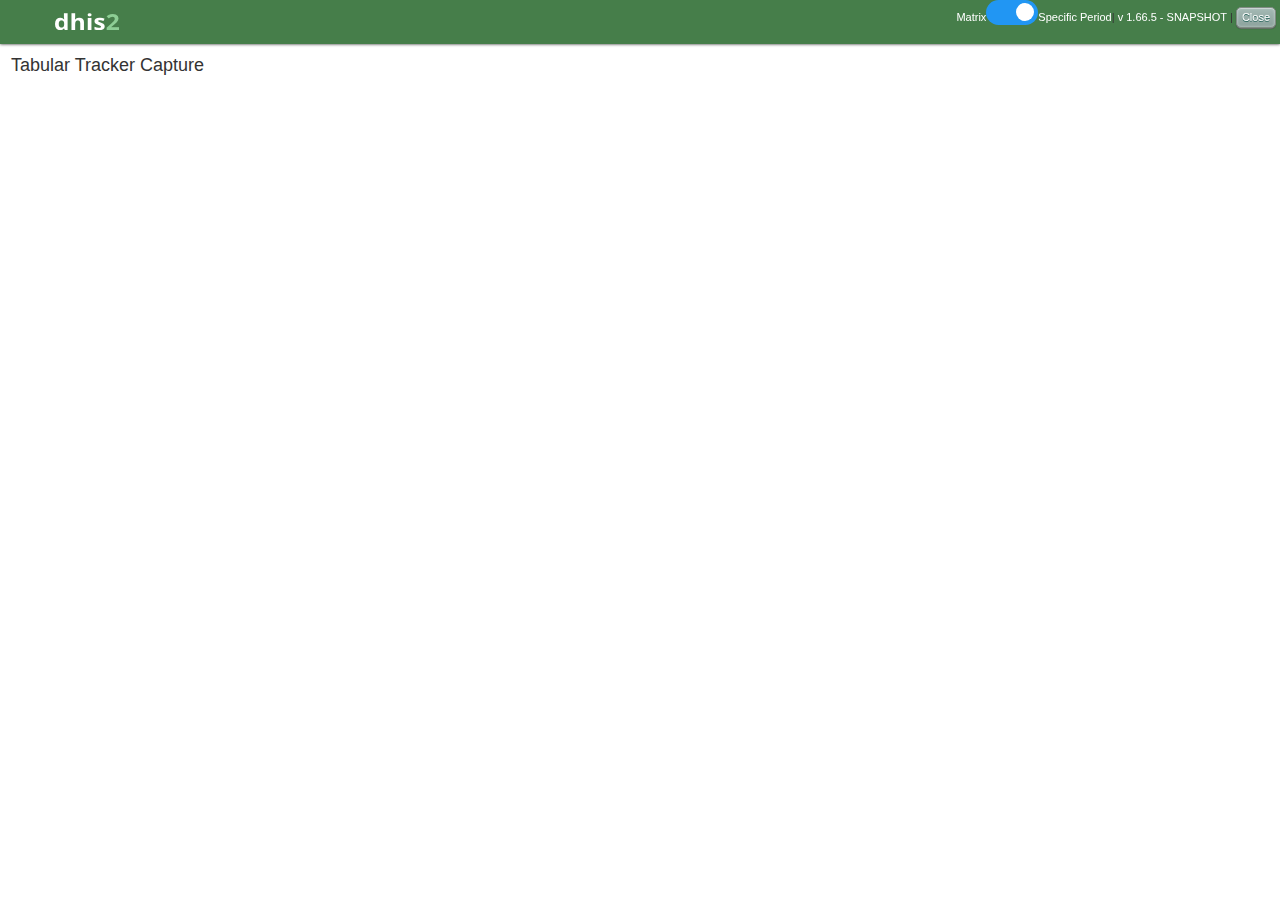
==== commit 28dc2c7f: "Fix the app to work on DHIS 2.30" ====
--- a/index.html
+++ b/index.html
@@ -84,14 +84,17 @@
 		var _queryURL_DataElementDetail = _queryURL_api + "dataElements/";
 		var _queryURL_OptionSets = _queryURL_api + "optionSets/";
 
-		var _queryURL_ProgramStageInstance = _queryURL_api + "events/"; 
+		var _queryURL_ProgramStageInstance = _queryURL_api + "events"; 
 
 		var _queryURL_PersonSubmit = _queryURL_api + "trackedEntityInstances";
 		var _queryURL_PersonQuery = _queryURL_api + "trackedEntityInstances"; 
 
 		var _queryURL_PersonAttributes = _queryURL_api + "trackedEntityAttributes.json?paging=false&viewClass=detail&fields=id,displayName,valueType,optionSetValue,optionSet[id,displayName,options[id,code,displayName]]";
 
-		var _queryURL_TrackedEntities = _queryURL_api + "trackedEntities";
+		// < DHIS 2.30
+		// var _queryURL_TrackedEntities = _queryURL_api + "trackedEntities";
+		// DHIS 2.30
+		var _queryURL_TrackedEntities = _queryURL_api + "trackedEntityTypes";
 
 		var _queryURL_Enrollments = _queryURL_api + "enrollments.json?ouMode=ACCESSIBLE";
 		// var _queryURL_EventQuery = _queryURL_api + "26/events.json?paging=false&skipPaging=true";
@@ -461,8 +464,9 @@
 					<td style="color: White;" data-l10n-id="specificPeriodMode">Specific Period</td>
 					<td>	
 						<span id="settingLink" style="display:none;">
-							| <a href="" id="settingFormOpen" style="color: White;" data-l10n-id="setting">Setting</a> | <a href="https://docs.google.com/document/d/1S6WD_oYdewVWFvsDnr1CL8yM2easN5mDc7j8QWI09Sw" target="_blank" style="color: White;">v <span id="currentVersion">1.66</span></a>
+							| <a href="" id="settingFormOpen" style="color: White;" data-l10n-id="setting">Setting</a> 
 						</span>
+						| <a href="https://docs.google.com/document/d/1S6WD_oYdewVWFvsDnr1CL8yM2easN5mDc7j8QWI09Sw" target="_blank" style="color: White;">v <span id="currentVersion">1.66.5 - SNAPSHOT</span></a>
 						| <button type="button" id="closeButton" class="button" style="font-size: 11px;"><span data-l10n-id="close" nameid="closeButton">Close</span></button>
 					</td>
 				</tr>
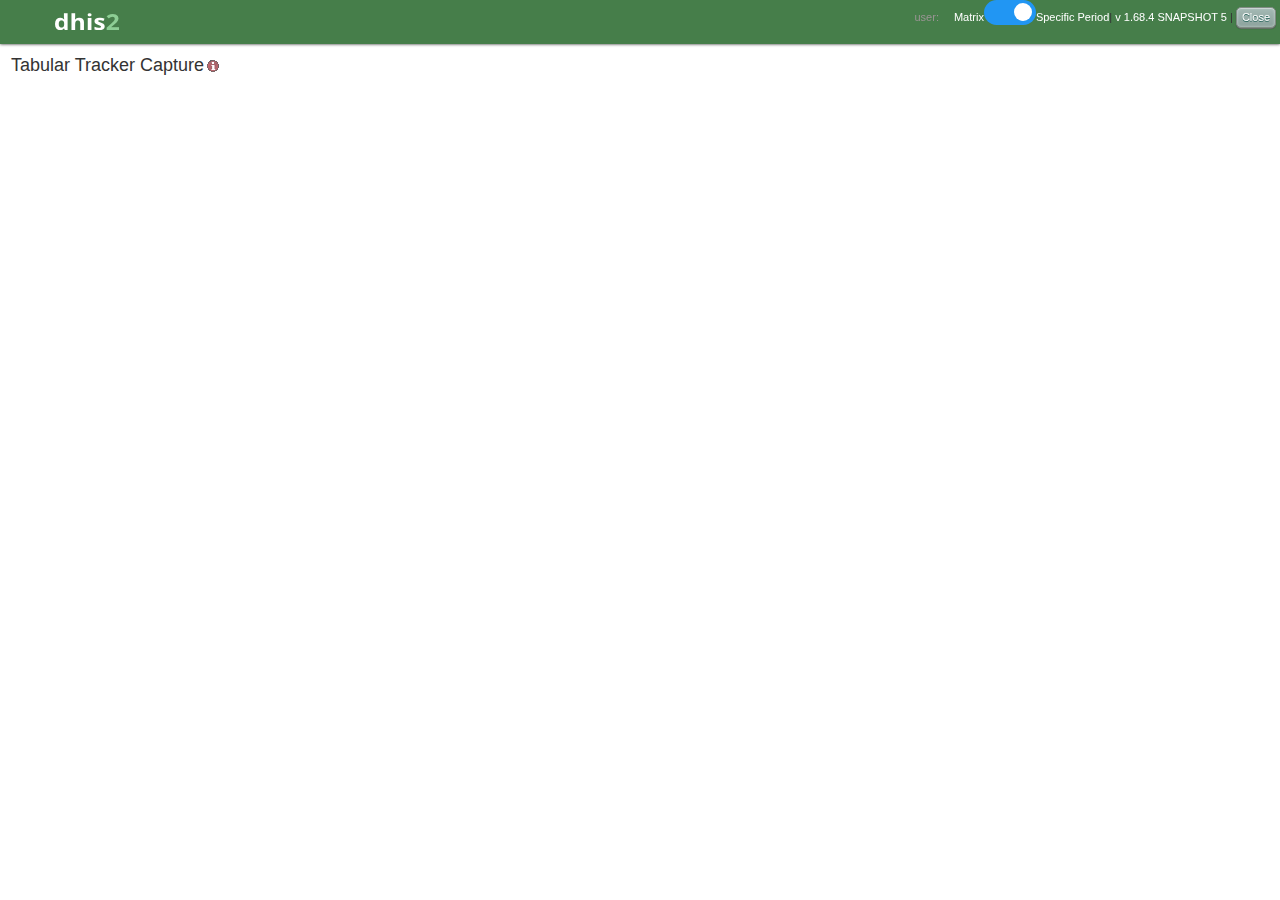
==== commit 57ab1e25: "v 1.68.4 SNAPSHOT 6" ====
--- a/index.html
+++ b/index.html
@@ -1,37 +1,37 @@
 <!DOCTYPE html>
 <html>
+
 <head>
-<title>Tabular Tracker Capture</title>
-<meta charset="UTF-8">
-
-<script> var _jsIncludeDate = Date.now(); </script>
+	<title>Tabular Tracker Capture</title>
+	<meta charset="UTF-8">
+
+	<script> var _jsIncludeDate = Date.now(); </script>
+	<script> var _appVersion = '1.68.4 SNAPSHOT 5'; </script>
 
 	<!-- Credit: 
 		'webL10n' - implemented by Victor Garcia, vgarciabnz@gmail.com
 	-->
-	
+
 	<script src="js/jQuery/jquery-1.11.1.min.js"></script>
 	<script src="js/jQuery/jquery-ui.min.js"></script>
 	<script src="js/jQuery/jquery.ui.core.js"></script>
 	<script src="js/jQuery/jquery.ui.widget.js"></script>
 	<script src="js/jQuery/jquery.ui.datepicker.js"></script>
 	<script src="js/jQuery/jquery.ui.timepicker.js"></script>
-	
-	
-	
+
 	<script src="js/jQuery/jquery.dateFormat-1.0.js"></script>
 	<script src="js/jQuery/jquery.watermark.js"></script>
 	<script src="js/jQuery/jquery.cookie.js"></script>
 	<script src="js/jQuery/jquery.blockUI.js"></script>
 	<script src="js/moment.min.js"></script>
 
-	<script src="js/gmap3/gmap3.min.js"></script> 
+	<script src="js/gmap3/gmap3.min.js"></script>
 	<script src="js/gmap3/gmap3-menu.js"></script>
 
-	<script src="js/app/dialogLoading.js"></script>
-	<script> document.write("<script src='js/app/util.js?v=" + _jsIncludeDate + "'><\/script>"); </script>
-	<script src="js/app/RESTUtil.js"></script>
-	
+	<script src='js/app/util.js?1.68.4'></script>
+	<script src='js/app/dialogLoading.js?1.68.4'></script>
+	<script src='js/app/RESTUtil.js?1.68.4'></script>
+
 	<link rel="stylesheet" href="https://maxcdn.bootstrapcdn.com/bootstrap/3.3.4/css/bootstrap.min.css">
 	<link rel="stylesheet" href="https://maxcdn.bootstrapcdn.com/bootstrap/3.3.4/css/bootstrap-theme.min.css">
 	<link rel="stylesheet" href="https://maxcdn.bootstrapcdn.com/bootstrap/3.3.7/css/bootstrap.min.css">
@@ -39,16 +39,17 @@
 	<script src="js/bootstrap/moment-with-locales.js"></script>
 	<link rel="stylesheet" href="js/bootstrap/bootstrap-datetimepicker.css">
 	<script src="js/bootstrap/bootstrap-datetimepicker.js"></script>
-	
+
 	<link rel="stylesheet" href="css/jQuery/jquery.ui.all.css">
 	<link rel="stylesheet" href="css/jQuery/jquery-ui.css" />
 	<link rel="stylesheet" href="css/jQuery/jquery.ui.timepicker.css">
 	<link rel="stylesheet" href="css/gmap3/gmap3-menu.css" />
-	<link rel="stylesheet" href="css/app/style.css">
-	
+
+	<link rel='stylesheet' href='css/app/style.css?1.68.4'/>
+
 	<link rel="resource" type="application/l10n" href="locales/locales.ini" />
 	<script src="js/l10n.js"></script>
-	
+
 
 	<!-- URL addresses (Dhis site, home, api) -->
 	<script>
@@ -56,9 +57,9 @@
 		// ------------------------------------
 		// *** DHIS AppStore Deploy Version ***
 		// -- App Manifest Json (Get this via Synch, so that it is defined ahead)
-		var _appManifest = $.parseJSON( RESTUtil.getSynchData( 'manifest.webapp' ) );
+		var _appManifest = $.parseJSON(RESTUtil.getSynchData('manifest.webapp'));
 		// -- URLs
-		var _dhisSiteURL = _appManifest.activities.dhis.href.replace( '/dhis-web-maintenance-appmanager', '' ) + '/';
+		var _dhisSiteURL = _appManifest.activities.dhis.href.replace('/dhis-web-maintenance-appmanager', '') + '/';
 		// ------------------------------------
 
 		// -------------------
@@ -66,7 +67,7 @@
 		//var _dhisSiteURL = "../../";
 		// -------------------
 
-		var _dhisHomeURL = _dhisSiteURL + 'dhis-web-dashboard-integration/index.action';
+		var _dhisHomeURL = _dhisSiteURL + 'dhis-web-dashboard/#/';
 
 		var _queryURL_api = _dhisSiteURL + 'api/';
 
@@ -84,12 +85,12 @@
 		var _queryURL_DataElementDetail = _queryURL_api + "dataElements/";
 		var _queryURL_OptionSets = _queryURL_api + "optionSets/";
 
-		var _queryURL_ProgramStageInstance = _queryURL_api + "events"; 
+		var _queryURL_Events = _queryURL_api + "events";
 
 		var _queryURL_PersonSubmit = _queryURL_api + "trackedEntityInstances";
-		var _queryURL_PersonQuery = _queryURL_api + "trackedEntityInstances"; 
-
-		var _queryURL_PersonAttributes = _queryURL_api + "trackedEntityAttributes.json?paging=false&viewClass=detail&fields=id,displayName,valueType,optionSetValue,optionSet[id,displayName,options[id,code,displayName]]";
+		var _queryURL_PersonQuery = _queryURL_api + "trackedEntityInstances";
+
+		var _queryURL_PersonAttributes = _queryURL_api + "trackedEntityAttributes.json?paging=false&viewClass=detail&fields=id,name,displayName,valueType,optionSetValue,optionSet[id,displayName,options[id,code,displayName]]";
 
 		// < DHIS 2.30
 		// var _queryURL_TrackedEntities = _queryURL_api + "trackedEntities";
@@ -113,6 +114,8 @@
 
 		var _queryURL_PersonDataValidate = _dhisSiteURL + "dhis-web-caseentry/validateTrackedEntityInstance.action";
 
+		var _enableCoordinateCapture = true;
+
 	</script>
 
 
@@ -120,38 +123,39 @@
 	<script type="text/javascript" src="js/DHIS/oust_v2.js"></script>
 
 	<script src="js/app/settings/dbSetting.js"></script>
-	
-	<script src="js/app/tabularDataEntry/tabularDataEntry.js"></script>
-	<script> document.write("<script src='js/app/tabularDataEntry/searchPanel.js?v=" + _jsIncludeDate + "'><\/script>"); </script>
-	
-	<script src="js/app/tabularDataEntry/defaultProgramTEAManager.js"></script>
-	<script src="js/app/tabularDataEntry/programManager.js"></script>
-	<script src="js/app/tabularDataEntry/catOptionComboManager.js"></script>
-	<script src="js/app/tabularDataEntry/personList.js"></script>
-	<script src="js/app/tabularDataEntry/personEvent.js"></script>
-	<script src="js/app/tabularDataEntry/dataInMemory.js"></script>
-	<script src="js/app/tabularDataEntry/programRule.js"></script>
-	<script src="js/app/tabularDataEntry/personDialogForm.js"></script>
-	<script src="js/app/settings/userSecurityManager.js"></script>
-	<script src="js/app/tabularDataEntry/settingForm.js"></script>
-	<script src="js/app/tabularDataEntry/orgUnitSelectionTreePopup.js"></script>
-	<script src="js/app/tabularDataEntry/orgUnitMapPopup.js"></script>
-	<script src="js/app/tabularDataEntry/dataElementOrguUnitPopup.js"></script>
-	<script src="js/app/tabularDataEntry/dataSetValues.js"></script>
-	<script src="js/app/orgunit/orgUnitHierarchy.js"></script>
-	<script src="js/app/tabularDataEntry/period/weekly.js"></script>
-	<script src="js/app/tabularDataEntry/period/monthly.js"></script>
-	<script src="js/app/tabularDataEntry/util/appUtil.js"></script>
-	
-	
-	<script src="js/app/matrixOrgUnit/relativePeriod.js"></script>
-	<script src="js/app/matrixOrgUnit/searchMatrixOrgUnit.js"></script>
-	<script src="js/app/matrixOrgUnit/matrixOrgunitPeriod.js"></script>
-	
-	
+
+	<script src='js/app/tabularDataEntry/tabularDataEntry.js?1.68.4'></script>
+	<script src='js/app/tabularDataEntry/searchPanel.js?1.68.4'></script>
+	<script src='js/app/tabularDataEntry/defaultProgramTEAManager.js?1.68.4'></script>
+	<script src='js/app/tabularDataEntry/programManager.js?1.68.4'></script>
+	<script src='js/app/tabularDataEntry/catOptionComboManager.js?1.68.4'></script>
+	<script src='js/app/tabularDataEntry/personList.js?1.68.4'></script>
+	<script src='js/app/tabularDataEntry/personEvent.js?1.68.4'></script>
+	<script src='js/app/tabularDataEntry/dataInMemory.js?1.68.4'></script>
+	<script src='js/app/tabularDataEntry/programRule.js?1.68.4'></script>
+	<script src='js/app/tabularDataEntry/personDialogForm.js?1.68.4'></script>
+
+	<script src='js/app/settings/userSecurityManager.js?1.68.4'></script>
+
+	<script src='js/app/tabularDataEntry/settingForm.js?1.68.4'></script>
+	<script src='js/app/tabularDataEntry/orgUnitSelectionTreePopup.js?1.68.4'></script>
+	<script src='js/app/tabularDataEntry/orgUnitMapPopup.js?1.68.4'></script>
+	<script src='js/app/tabularDataEntry/dataElementOrguUnitPopup.js?1.68.4'></script>
+	<script src='js/app/tabularDataEntry/dataSetValues.js?1.68.4'></script>
+
+	<script src='js/app/orgunit/orgUnitHierarchy.js?1.68.4'></script>
+
+	<script src='js/app/tabularDataEntry/period/weekly.js?1.68.4'></script>
+	<script src='js/app/tabularDataEntry/period/monthly.js?1.68.4'></script>
+	<script src='js/app/tabularDataEntry/util/appUtil.js?1.68.4'></script>
+
+	<script src='js/app/matrixOrgUnit/relativePeriod.js?1.68.4'></script>
+	<script src='js/app/matrixOrgUnit/searchMatrixOrgUnit.js?1.68.4'></script>
+	<script src='js/app/matrixOrgUnit/matrixOrgunitPeriod.js?1.68.4'></script>
+
 	<!-- Main App Coding -->
 	<script>
-	
+
 		// Global variables/objects
 
 		// -- Static definitions
@@ -162,7 +166,7 @@
 		var _dateFormat_Picker_YYMMDD_Dash = "yy-mm-dd";
 		var _dateFormat_YYYYMMDD = "yyyy/MM/dd";
 		var _dateFormat_YYYYMMDD_Dash = "yyyy-MM-dd";
-		
+
 		var _dateFormat_DDMMMYYYY = "dd MMM yyyy";
 
 		var _status_ACTIVE = "ACTIVE";
@@ -189,28 +193,28 @@
 		var _appInitialized = false;
 		var _userLanguage;
 
-		var _deploymentManagerIds = ["jamesc","trancs","rmelia"]; // userID for some feature on 'Setting' popup - 'latest version number update / 'incomplete' event user role'
+		var _deploymentManagerIds = ["jamesc", "trancs", "rmelia"]; // userID for some feature on 'Setting' popup - 'latest version number update / 'incomplete' event user role'
 
 
 		// =========================================================
 		// On localization and page load run
-		
+
 		// This method is called when localization and page are loaded
-		document.webL10n.ready( function() 
-		{
+		document.webL10n.ready(function () {
+			$('#currentVersion').text(_appVersion);
+
 			l10n = document.webL10n;
 
-			if( _userLanguage == null ) {
+			if (_userLanguage == null) {
 
 				// First call to document.webL10n.ready
-				DHISUtil.retrieveUserAccount( function( json_data ) 
-				{
+				DHISUtil.retrieveUserAccount(function (json_data) {
 					_userLanguage = json_data.settings.keyUiLocale;
-					if( _userLanguage == null ) _userLanguage = "en";
+					if (_userLanguage == null) _userLanguage = "en";
 					l10n.setLanguage(_userLanguage);
 				});
 
-			} else if ( !_appInitialized ){
+			} else if (!_appInitialized) {
 				// Second call to document.webL10n.ready
 
 				// Loading message popup initial setup 
@@ -228,52 +232,47 @@
 				DHISUtil.preRetrieve_UserInfo();
 
 				// Main class create/run
-				
+
 				_orgUnitSelectionTreePopup = new OrgUnitSelectionTreePopup();
-				
-				_TabularDEObj = new TabularDataEntry( _orgUnitSelectionTreePopup );
-				
-				_matrixOrgunitPeriod = new MatrixOrgunitPeriod( _orgUnitSelectionTreePopup, _TabularDEObj );
-				
+
+				_TabularDEObj = new TabularDataEntry(_orgUnitSelectionTreePopup);
+
+				_matrixOrgunitPeriod = new MatrixOrgunitPeriod(_orgUnitSelectionTreePopup, _TabularDEObj);
+
 				// App Setting Form Popup
-				_settingForm = new SettingForm( _TabularDEObj, _matrixOrgunitPeriod );
-				
+				_settingForm = new SettingForm(_TabularDEObj, _matrixOrgunitPeriod);
+
 				_appInitialized = true;
-			} 
-		
+			}
+
 		});
 
 		// -------------------------------------------
 		// -- ProgramRuleUtil Static Classes
-		
-		function ProgramRuleUtil() {}
-
-		ProgramRuleUtil.checkProgramRuleData = function( areaTag )
-		{
+
+		function ProgramRuleUtil() { }
+
+		ProgramRuleUtil.checkProgramRuleData = function (areaTag) {
 			var pass = true;
 
 			// Program Rule error case occurances
-			if ( areaTag.find( "img.ruleError" ).length > 0 )
-			{
+			if (areaTag.find("img.ruleError").length > 0) {
 				pass = false;
-				alert( $( 'span.msg_ProgramRuleError' ).text() );
+				alert($('span.msg_ProgramRuleError').text());
 			}
 
 			return pass;
 		};
 
-		function GMapHelper() {}
+		function GMapHelper() { }
 
 		GMapHelper.hasLoaded = false;
 
-		GMapHelper.loadScript = function( callBack_Str, callBack ) 
-		{
-			if ( GMapHelper.hasLoaded )
-			{
+		GMapHelper.loadScript = function (callBack_Str, callBack) {
+			if (GMapHelper.hasLoaded) {
 				callBack();
 			}
-			else
-			{
+			else {
 				var script = document.createElement('script');
 
 				script.type = 'text/javascript';
@@ -294,9 +293,9 @@
 
 	<div id="dialog-loading" style="display:none;">
 		<table border="0" cellpadding="0" cellspacing="0" align="right" valign="top">
-		<tr>
-		<td><a id="forceClose" href="" style="color:Tomato;font-size:75%;">[X]</a></td>
-		</tr>
+			<tr>
+				<td><a id="forceClose" href="" style="color:Tomato;font-size:75%;">[X]</a></td>
+			</tr>
 		</table>
 		<table border="0" cellpadding="0" cellspacing="0" width="180px" height="100%" align="center" valign="middle">
 			<tr valign="middle">
@@ -304,7 +303,7 @@
 					<img src="img/loading_big_blue.gif" alt="Loading" />
 				</td>
 				<td height="50px" valign="middle" align="left" style="font-size: medium;">
-					&nbsp;&nbsp;- 
+					&nbsp;&nbsp;-
 				</td>
 				<td data-l10n-id="loading" height="50px" valign="middle" align="left" style="font-size: medium;">
 				</td>
@@ -313,14 +312,14 @@
 	</div>
 
 	<div id="personDialogForm" class="ui-widget" style="margin:0; padding:0; display:none;">
-		<b><span data-l10n-id="personInfo" nameId='PersonInfo' ></span></b>
+		<b><span data-l10n-id="personInfo" nameId='PersonInfo'></span></b>
 
 		<div style="margin: 3px; padding: 4px 7px; border: solid 1px #888;">
 			<table class="tbTEIDetail" style="width:100%;">
 				<tbody id="person_Table">
-					
+
 				</tbody>
-				
+
 				<tbody id="enrollment_Table">
 					<tr>
 						<td>
@@ -330,9 +329,9 @@
 							<input class="textbox" type="text" id="enrolmentDate">
 						</td>
 					</tr>
-					<tr>
+					<tr id="incidentDateRow">
 						<td>
-							<span class="attrname" id='incidentDateLabel' >Incident Date</span>
+							<span class="attrname" id='incidentDateLabel'>Incident Date</span>
 						</td>
 						<td type="attribute" enrollmentAttr="incidentDate">
 							<input class="textbox" type="text" id="incidentDate">
@@ -340,15 +339,15 @@
 					</tr>
 				</tbody>
 			</table>
-			
+
 		</div>
-		
-		
-		
+
+
+
 		<input id="person_Result" type="hidden" />
 		<input id="person_formType" type="hidden" />
 		<input id="person_id" type="hidden" />
-	</div>		
+	</div>
 
 	<div id="orgUnitMapDialogForm" class="ui-widget" style="margin:0;padding:0;">
 		<div id="orgUnitMapBig" class="gmap3"></div>
@@ -359,14 +358,14 @@
 			<thead>
 				<tr>
 					<td>
-						<select id="treeSelectedId" name="treeSelectedId" multiple="multiple" style="display:none"/>
+						<select id="treeSelectedId" name="treeSelectedId" multiple="multiple" style="display:none" />
 					</td>
 				</tr>
 			</thead>
 			<tbody>
 				<tr>
-					<td>											
-						<div id="selectionTree"></div>	
+					<td>
+						<div id="selectionTree"></div>
 					</td>
 				</tr>
 			</tbody>
@@ -376,75 +375,74 @@
 
 	<div id="settingDialogForm" class="ui-widget" style="margin:0;padding:0;display:none;">
 		<b><span data-l10n-id="appSetting" nameId='SettingFormTitle'></span></b>
-		
+
 		<div id="settingDialogTabs">
-		  <ul>
-			<li><a href="#tabs-1" data-l10n-id="settings_general">General</a></li>
-			<li><a href="#tabs-2" data-l10n-id="settings_programRules">Program Rules</a></li>
-			<li><a href="#tabs-3" data-l10n-id="settings_dataSets">Data Sets</a></li>
-		  </ul>
-		  <div id="tabs-1">
-			<table id="setting_Table" class="listTable" style="width:95%;">
-				<tr>
-					<td data-l10n-id="countryLevel"> <span title='Compulsory' class='mandatory'>*</span></td><td><select id="countryLevels"></select></td>
-				</tr>
-				<tr id="trLatestVersion" style="display: none;">
-					<td data-l10n-id="latestVersion"></td><td><input id="latestVersion" type="Text" size="5" /></td>
-				</tr>
-				<tr id="trIncompleteActionUserRole" style="display: none;">
-					<td data-l10n-id="incompleteActionUserRole"></td><td><input id="incompleteActionUserRole" type="Text" size="20" /></td>
-				</tr>
-				<tr>
-					<td data-l10n-id="defaultModeSetting"> 
-						<span title='Compulsory' class='mandatory'>*</span>
-					</td>
-					<td>
-						<select id="specificPeriodMode">
-							<option value="true" selected data-l10n-id="specificPeriodMode"></option>
-							<option value="false" data-l10n-id="matrixMode"></option>
-						</select>
-					</td>
-				</tr>
-				<tr>
-					<td data-l10n-id="matrixPeriodSetting"> 
-						<span title='Compulsory' class='mandatory'>*</span>
-					</td>
-					<td>
-						<input type="checkbox" id="thisYearMonthsPeriod" value="thisYearMonthsPeriod" checked> <span data-l10n-id="thisYearMonthsPeriod"><br>
-						<input type="checkbox" id="last12MonthsPeriod" value="last12MonthsPeriod" checked> <span data-l10n-id="last12MonthsPeriod"><br>
-						<input type="checkbox" id="last12WeeksPeriod" value="last12WeeksPeriod" checked> <span data-l10n-id="last12WeeksPeriod"><br>
-						<input type="checkbox" id="last12QuartersPeriod" value="last12QuartersPeriod" checked> <span data-l10n-id="last12QuartersPeriod"><br>
-						<span id="matrixPeriodSettingMsg" data-l10n-id="matrixPeriodSettingMsg" style="display:none;color:red;font-size: 9px; font-style: italic;"></span>
-					</td>
-				</tr>
-			</table>
-		  </div>
-		  <div id="tabs-2">
-			<table class="listTable" style="width:95%;">
-				<tr>
-					<td data-l10n-id="settings_orgUnitGroup"></td>
-					<td  data-l10n-id="settings_hideDEs"></td>
-				</tr>
-				<tr>
-					<td colspan="2">
-						<button id="addProgramRuleBtn" data-l10n-id="settings_addMoreProgramRule"></button>
-					</td>
-				</tr>
-			</table>
-		  </div>
-		  <div id="tabs-3">
-			<table class="listTable" style="width:95%;">
-				<tr>
-					<td data-l10n-id="settings_orgUnitGroup"></td>
-					<td data-l10n-id="settings_hideDEs"></td>
-				</tr>
-				<tr>
-					<td colspan="2">
-						<button id="addDataSetRuleBtn" data-l10n-id="settings_addDataSetRule"></button>
-					</td>
-				</tr>
-			</table>
-		  </div>
+			<ul>
+				<li><a href="#tabs-1" data-l10n-id="settings_general">General</a></li>
+				<li><a href="#tabs-2" data-l10n-id="settings_programRules">Program Rules</a></li>
+				<li><a href="#tabs-3" data-l10n-id="settings_dataSets">Data Sets</a></li>
+			</ul>
+			<div id="tabs-1">
+				<table id="setting_Table" class="listTable" style="width:95%;">
+					<tr>
+						<td data-l10n-id="countryLevel"> <span title='Compulsory' class='mandatory'>*</span></td>
+						<td><select id="countryLevels"></select></td>
+					</tr>
+					<tr id="trLatestVersion" style="display: none;">
+						<td data-l10n-id="latestVersion"></td>
+						<td><input id="latestVersion" type="Text" size="5" /></td>
+					</tr>
+					<tr>
+						<td data-l10n-id="defaultModeSetting">
+							<span title='Compulsory' class='mandatory'>*</span>
+						</td>
+						<td>
+							<select id="specificPeriodMode">
+								<option value="true" selected data-l10n-id="specificPeriodMode"></option>
+								<option value="false" data-l10n-id="matrixMode"></option>
+							</select>
+						</td>
+					</tr>
+					<tr>
+						<td data-l10n-id="matrixPeriodSetting">
+							<span title='Compulsory' class='mandatory'>*</span>
+						</td>
+						<td>
+							<input type="checkbox" id="thisYearMonthsPeriod" value="thisYearMonthsPeriod" checked> <span data-l10n-id="thisYearMonthsPeriod"><br>
+								<input type="checkbox" id="last12MonthsPeriod" value="last12MonthsPeriod" checked> <span data-l10n-id="last12MonthsPeriod"><br>
+									<input type="checkbox" id="last12WeeksPeriod" value="last12WeeksPeriod" checked> <span data-l10n-id="last12WeeksPeriod"><br>
+										<input type="checkbox" id="last12QuartersPeriod" value="last12QuartersPeriod" checked> <span data-l10n-id="last12QuartersPeriod"><br>
+											<span id="matrixPeriodSettingMsg" data-l10n-id="matrixPeriodSettingMsg" style="display:none;color:red;font-size: 9px; font-style: italic;"></span>
+						</td>
+					</tr>
+				</table>
+			</div>
+			<div id="tabs-2">
+				<table class="listTable" style="width:95%;">
+					<tr>
+						<td data-l10n-id="settings_orgUnitGroup"></td>
+						<td data-l10n-id="settings_hideDEs"></td>
+					</tr>
+					<tr>
+						<td colspan="2">
+							<button id="addProgramRuleBtn" data-l10n-id="settings_addMoreProgramRule"></button>
+						</td>
+					</tr>
+				</table>
+			</div>
+			<div id="tabs-3">
+				<table class="listTable" style="width:95%;">
+					<tr>
+						<td data-l10n-id="settings_orgUnitGroup"></td>
+						<td data-l10n-id="settings_hideDEs"></td>
+					</tr>
+					<tr>
+						<td colspan="2">
+							<button id="addDataSetRuleBtn" data-l10n-id="settings_addDataSetRule"></button>
+						</td>
+					</tr>
+				</table>
+			</div>
 		</div>
 	</div>
 
@@ -454,20 +452,23 @@
 		<div id="headerRightSideControls">
 			<table>
 				<tr>
+					<td style="padding-right: 5px;color: #9a9494;"><span style="color: #9a9494;">user:</span> <span id="username" style="color: #9a9494;padding-right: 10px;"></span></td>
 					<td style="color: White;" data-l10n-id="matrixMode">Matrix </td>
 					<td>
 						<label class="switch">
-						  <input type="checkbox" id="specificPeriodChk" checked>
-						  <span class="slider round"></span>
+							<input type="checkbox" id="specificPeriodChk" checked>
+							<span class="slider round"></span>
 						</label>
 					</td>
 					<td style="color: White;" data-l10n-id="specificPeriodMode">Specific Period</td>
-					<td>	
+					<td>
 						<span id="settingLink" style="display:none;">
-							| <a href="" id="settingFormOpen" style="color: White;" data-l10n-id="setting">Setting</a> 
+							| <a href="" id="settingFormOpen" style="color: White;" data-l10n-id="setting">Setting</a>
 						</span>
-						| <a href="https://docs.google.com/document/d/1S6WD_oYdewVWFvsDnr1CL8yM2easN5mDc7j8QWI09Sw" target="_blank" style="color: White;">v <span id="currentVersion">1.66.5 - SNAPSHOT</span></a>
-						| <button type="button" id="closeButton" class="button" style="font-size: 11px;"><span data-l10n-id="close" nameid="closeButton">Close</span></button>
+						| <a href="https://docs.google.com/document/d/1S6WD_oYdewVWFvsDnr1CL8yM2easN5mDc7j8QWI09Sw" target="_blank" style="color: White;">v
+							<span id="currentVersion"></span></a>
+						| <button type="button" id="closeButton" class="button" style="font-size: 11px;"><span data-l10n-id="close"
+							 nameid="closeButton">Close</span></button>
 					</td>
 				</tr>
 			</table>
@@ -479,7 +480,7 @@
 		<span id="spanMsgAreaText"></span>
 	</div>
 
-	<div id="specificPeriodSection" style="display:block;margin-top:38px;">		
+	<div id="specificPeriodSection" style="display:block;margin-top:38px;">
 
 		<table border="0" cellpadding="0" cellspacing="0" width="100%">
 			<tr>
@@ -487,114 +488,138 @@
 
 					<div style="margin-top: 4px;">
 
-						<div><span data-l10n-id="appTitle" nameId='MainTitle' class="pageTitle" style="display:block;"></span><div>
+						<table>
+							<tr>
+								<td>
+									<span data-l10n-id="appTitle" nameId='MainTitle' class="pageTitle" style="display:block;"></span>
+								</td>
+								<td>
+									<div id="preDataLoaded" loaded="false" title="program/stage data preloading not done yet" style="margin-left: 3px;">
+										<img src="img/info_red.png" style="opacity: 0.6;" />
+									</div>
+								</td>
+								<td>
+									<div id="preDataLoading" style="display:none; margin-left: 6px;"">
+										<img src="img/ajax-loader-bar.gif" />
+									</div>
+								</td>
+							</tr>
+						</table>
 
 						<table id="settingConsole" class="tbBorderNone" style="margin-top: 4px;">
-						  <tr class="valignTop">
-
-							<td id="orgUnitRow" style="display:none;">
-								<table>
-								<tr>
-								  <td class="consoleTitle">	
-									<span data-l10n-id="searchOrgUnit" nameId='OrgUnit'></span>
-								  </td>
-								  <td style="white-space: nowrap;">
-									<input type="text" id="orgUnitName" size="30"/><input type="button" id="orgUnitTreeBtn" value="T" title="Open OrgUnitTree" style="cursor:pointer; margin:0px; padding:1px 2px; color:#777777; background-color: #F2F9FF; border-left: none;"><span id="personFoundNo" style="font-size: 9px;color:#CCCCCC;margin-left:1px;"></span>
-								  </td>
-								 </tr>
-								 </table>
-
-								<div id='orgUnitLoading' style='display:none'>
-									<img src='img/ui-anim_basic.gif'/><span data-l10n-id="retrieving"></span>
-								</div>
-
-							</td>
-
-							<td id="defaultProgramRow" style="display:none;">
-								<table>
-								<tr>
-								  <td class="consoleTitle">	
-									<span data-l10n-id="searchProgram" nameId='DefaultProgram'></span>
-								  </td>
-								  <td>
-									<select id="defaultProgram"></select> 
-								  </td>
-								 </tr>
-								 </table>
-
-								<div id='programLoading' style='display:none'>
-									<img src='img/ui-anim_basic.gif'/><span data-l10n-id="loading"></span>
-								</div>
-
-							</td>
-							
-							<td id="defaultCatOptionRow" style="display:none;color:black;">
-								<table>
-									<tr>
-									  <td class="consoleTitle">	
-										<span data-l10n-id="searchCategoryOptionCombo" nameId='defaultCatOption'></span>
-									  </td>
-									  <td>
-										<select id="defaultCatOption"></select> 
-									  </td>
-									</tr>
-								 </table>
-							</td>
-
-							<td id="defaultDateRow" style="display:none;">
-								<table>
-								<tr>
-								  <td class="consoleTitle">	
-									<span data-l10n-id="searchPeriod" nameId='Period'></span>
-								  </td>
-								  <td style="white-space: nowrap;">
-									<input type="radio" name="period" value="month"/><span data-l10n-id="month" nameId='PeriodMonth'></span>
-									<input type="radio" name="period" value="week"/><span data-l10n-id="week" nameId='PeriodWeek'></span>
-									<input type="radio" name="period" value="custom"/><span data-l10n-id="custom" nameId='PeriodOther'></span>
-									
-									<span id="defaultMonth" style="display:none;"><select id="defaultMonth_Month"></select> <select id="defaultMonth_Year"></select></span> 
-
-									<input type="text" id="defaultWeek" class="defaultDatePicker" style="display:none; width:160px;"></input>
-
-									<span id="defaultDatePeriod" style="display:none;"><input type="text" id="defaultDateFrom" class="defaultDatePicker" style="width:80px;"></input> - <input type="text" id="defaultDateTo" class="defaultDatePicker"  style="width:80px;"></input></span>
-								  </td>
-								</tr>
-								</table>
-							</td>
-
-							<td id="defaultRetrievalRow" style="display:none; vertical-align:middle; padding-left:5px;">
-								<button type="button" id="executeRetrieval" class="BlueButton" style="width: 50px;" ><span data-l10n-id="executeRetrieval" nameId='executeRetrieval'></span></button>
-								<button type="button" id="backToMatrix" class="BlueButton" style="width: 50px;display:none;" ><span data-l10n-id="backToMatrix"></span></button>
-							</td>
-
-						  </tr>
-						  <tr id="personEventSearchOptions" style="display:none;">
-							<td colspan="3" class="valignTop" style="padding-top:4px;padding-bottom:3px;">
-
-							<span data-l10n-id="programStatus" nameId='ProgramStatus'></span>
-							<select id="programStatusList">
-								<option data-l10n-id="active" value="ACTIVE"></option>
-								<option data-l10n-id="completed" value="COMPLETED"></option>
-								<option data-l10n-id="cancelled" value="CANCELLED"></option>
-								<option data-l10n-id="all" value=""></option>
-							</select>&nbsp;&nbsp;
-
-							<input id="searchAllProgram" type="checkbox" style="vertical-align:bottom;" /><span data-l10n-id="searchProgramPerson" nameId='SearchAllProgram' style="color:#222222; font-style:italic;"></span>&nbsp;&nbsp;&nbsp;
-							<input id="listAllPersonHistoricalEvents" type="checkbox" style="vertical-align:bottom;" /><span data-l10n-id="listEventsPerson" nameId='ListAllHistoricalEvents' style="color:#222222; font-style:italic;"></span>
-						</td>
-					  </tr>
-					  <tr id="searchResultMsgRow" style="display:none;">
-						<td colspan="3">
-							&nbsp;&nbsp;<span id="searchResultMessage" style="color:#444444;font-style:italic;"> </span>
-							&nbsp;&nbsp;<span id="defaultProgramNote"></span>
-						</td>
-					  </tr>
-					  </table>
-				</div>
+							<tr class="valignTop">
+
+								<td id="orgUnitRow" class="searchPanelTd" style="display:none;">
+									<table>
+										<tr>
+											<td class="consoleTitle">
+												<span data-l10n-id="searchOrgUnit" nameId='OrgUnit'></span>
+											</td>
+											<td style="white-space: nowrap;">
+												<input type="text" id="orgUnitName" size="30" /><input type="button" id="orgUnitTreeBtn" value="T" title="Open OrgUnitTree"
+												 style="cursor:pointer; margin:0px; padding:1px 2px; color:#777777; background-color: #F2F9FF; border-left: none;"><span
+												 id="personFoundNo" style="font-size: 9px;color:#CCCCCC;margin-left:1px;"></span>
+											</td>
+										</tr>
+									</table>
+
+									<div id='orgUnitLoading' style='display:none'>
+										<img src='img/ui-anim_basic.gif' /><span data-l10n-id="retrieving"></span>
+									</div>
+
+								</td>
+
+								<td id="defaultProgramRow" class="searchPanelTd" style="display:none;">
+									<table>
+										<tr>
+											<td class="consoleTitle">
+												<span data-l10n-id="searchProgram" nameId='DefaultProgram'></span>
+											</td>
+											<td>
+												<select id="defaultProgram"></select>
+											</td>
+										</tr>
+									</table>
+
+									<div id='programLoading' style='display:none'>
+										<img src='img/ui-anim_basic.gif' /><span data-l10n-id="loading"></span>
+									</div>
+
+								</td>
+
+								<td id="defaultCatOptionRow" class="searchPanelTd" style="display:none;color:black;">
+									<table>
+										<tr>
+											<td class="consoleTitle">
+												<span data-l10n-id="searchCategoryOptionCombo" nameId='defaultCatOption'></span>
+											</td>
+											<td>
+												<select id="defaultCatOption"></select>
+											</td>
+										</tr>
+									</table>
+								</td>
+
+								<td id="defaultDateRow" class="searchPanelTd" style="display:none;">
+									<table>
+										<tr>
+											<td class="consoleTitle">
+												<span data-l10n-id="searchPeriod" nameId='Period'></span>
+											</td>
+											<td style="white-space: nowrap;">
+												<input type="radio" name="period" value="month" /><span data-l10n-id="month" nameId='PeriodMonth'></span>
+												<input type="radio" name="period" value="week" /><span data-l10n-id="week" nameId='PeriodWeek'></span>
+												<input type="radio" name="period" value="custom" /><span data-l10n-id="custom" nameId='PeriodOther'></span>
+
+												<span id="defaultMonth" style="display:none;"><select id="defaultMonth_Month"></select> <select id="defaultMonth_Year"></select></span>
+
+												<input type="text" id="defaultWeek" class="defaultDatePicker" style="display:none; width:160px;"></input>
+
+												<span id="defaultDatePeriod" style="display:none;"><input type="text" id="defaultDateFrom" class="defaultDatePicker"
+													 style="width:80px;"></input> - <input type="text" id="defaultDateTo" class="defaultDatePicker" style="width:80px;"></input></span>
+											</td>
+										</tr>
+									</table>
+								</td>
+
+								<td id="defaultRetrievalRow" style="display:none; vertical-align:middle; padding-left:5px;">
+									<button type="button" id="executeRetrieval" class="BlueButton" style="width: 50px;"><span data-l10n-id="executeRetrieval"
+										 nameId='executeRetrieval'></span></button>
+									<button type="button" id="backToMatrix" class="BlueButton" style="width: 50px;display:none;"><span
+										 data-l10n-id="backToMatrix"></span></button>
+								</td>
+
+							</tr>
+							<tr id="personEventSearchOptions" style="display:none;">
+								<td colspan="3" class="valignTop" style="padding-top:4px;padding-bottom:3px;">
+
+									<span data-l10n-id="programStatus" nameId='ProgramStatus'></span>
+									<select id="programStatusList">
+										<option data-l10n-id="active" value="ACTIVE"></option>
+										<option data-l10n-id="completed" value="COMPLETED"></option>
+										<option data-l10n-id="cancelled" value="CANCELLED"></option>
+										<option data-l10n-id="all" value=""></option>
+									</select>&nbsp;&nbsp;
+
+									<input id="searchAllProgram" type="checkbox" style="vertical-align:bottom;" /><span data-l10n-id="searchProgramPerson"
+									 nameId='SearchAllProgram' style="color:#222222; font-style:italic;"></span>&nbsp;&nbsp;&nbsp;
+									<input id="listAllPersonHistoricalEvents" type="checkbox" style="vertical-align:bottom;" /><span data-l10n-id="listEventsPerson"
+									 nameId='ListAllHistoricalEvents' style="color:#222222; font-style:italic;"></span>
+								</td>
+							</tr>
+							<tr id="searchResultMsgRow" style="display:none;">
+								<td colspan="3">
+									&nbsp;&nbsp;<span id="searchResultMessage" style="color:#444444;font-style:italic;"> </span>
+									&nbsp;&nbsp;<span id="defaultProgramNote"></span>
+								</td>
+							</tr>
+						</table>
+					</div>
 
 				</td>
 				<td align="right" valign="top">
-					<div id="orgUnitMapSmall" style="display:none;margin-top:2px;margin-right:4px;"><a href="" id="orgUnitMapAnchor"><img id="orgUnitMapImage" src="" alt="" /></a></div>
+					<div id="orgUnitMapSmall" style="display:none;margin-top:2px;margin-right:4px;"><a href="" id="orgUnitMapAnchor"><img
+							 id="orgUnitMapImage" src="" alt="" /></a></div>
 				</td>
 			</tr>
 		</table>
@@ -603,7 +628,7 @@
 		<div style="line-height:5px;"></div>
 		<br>
 
-		<div id="mainSection_Person" class="tbStyle_Person" style="display:none;" >
+		<div id="mainSection_Person" class="tbStyle_Person" style="display:none;">
 
 			<div style="margin-top:-10px; margin-bottom:6px;">
 				<button type="button" class="person_addNewRow BlueButton"><span data-l10n-id="addNewRow" nameId='AddNewRow'></span></button>
@@ -614,7 +639,7 @@
 					<col />
 					<col width="100px" />
 				</colgroup>
-			</table>	
+			</table>
 
 			<div style="margin-top:4px;">
 				<button type="button" class="person_addNewRow BlueButton"><span data-l10n-id="addNewRow" nameId='AddNewRow'></span></button>
@@ -624,7 +649,8 @@
 
 		<div id="mainSection_Event" class="tbStyle_Person" style="display:none;">
 
-			<button type='button' class='personEvent_addNewRow BlueButton' style="margin-top: -10px; margin-bottom:8px;"><span data-l10n-id="addEvent" nameId='AddNewEventRow'></span></button>
+			<button type='button' class='personEvent_addNewRow BlueButton' style="margin-top: -10px; margin-bottom:8px;"><span
+				 data-l10n-id="addEvent" nameId='AddNewEventRow'></span></button>
 
 			<table id="mainTable_Event" border="1" class="tbStyle_PersonDetail" style="margin-left: 0px;font-size:small;">
 				<tr class='trEventHead'>
@@ -637,14 +663,15 @@
 
 			<div id="specialPeriodFooter" style="color:gray;font-size:11px;font-style:italic">
 				*** <span data-l10n-id="completeEventExpireDays"></span>: <span class="completeEventExpireDays"></span>
-				| <span data-l10n-id="expiryPeriodType"></span>: <span class="expiryPeriodType"></span>  
-				| <span data-l10n-id="expiryDays"></span>: <span class="expiryDays"></span>  
+				| <span data-l10n-id="expiryPeriodType"></span>: <span class="expiryPeriodType"></span>
+				| <span data-l10n-id="expiryDays"></span>: <span class="expiryDays"></span>
 			</div>
-					
-			<button type='button' class='personEvent_addNewRow BlueButton' style="margin-top:4px;"><span data-l10n-id="addEvent" nameId='AddNewEventRow'></span></button>
-			
+
+			<button type='button' class='personEvent_addNewRow BlueButton' style="margin-top:4px;"><span data-l10n-id="addEvent"
+				 nameId='AddNewEventRow'></span></button>
+
 			<br><br>
-			
+
 			<table id="dataSetForm" border="1" class="dataSetForm" style="display:none;"></table>
 
 		</div>
@@ -686,14 +713,14 @@
 				</tbody>
 			</table>
 		</div>
-		
+
 		<br>
 
 		<!--
 		<button type='button' id='testBtn'>Test</button>
 		-->
 		<div id='programRuleLoading' style='display:none'>
-			<img src='img/ui-anim_basic.gif'/>retrieving..</span>
+			<img src='img/ui-anim_basic.gif' />retrieving..</span>
 		</div>
 
 
@@ -709,158 +736,188 @@
 			<span data-l10n-id="create" nameId='CreateEvent'></span>
 			<span data-l10n-id="complete" nameId='CompleteEvent'></span>
 
-			<span class="msg_CacheClear" nameId='Msg_CacheClear'>[Warning] Application files are not in synch. Please clear cache in browser to remove older javascript files.</span>
+			<span class="msg_CacheClear" nameId='Msg_CacheClear'>[Warning] Application files are not in synch. Please clear
+				cache in browser to remove older javascript files.</span>
 			<span class="msg_MandatoryFill" nameId='Msg_MandatoryFill'>[Message] Mandatory field has to be filled.</span>
-			<span class="msg_ValidFill" nameId='Msg_ValidFill'>[Message] Invalid fields have to be cleared.</span>			
-			<span class="msg_NoProgramAttributes" nameId='Msg_NoProgramAttributes'>[Message] The selected program does not have any person attribtues.</span>
-			<span class="msg_SelectDefaultProgram" nameId='Msg_SelectDefaultProgram'>[Message] Please select the default program in order to proceed this.</span>
-			<span class="msg_ProgramAttributeAtLeast" nameId='Msg_ProgramAttributeAtLeast'>[Message] The program needs to have at least one display attribute for this!</span>
-			<span class="msg_SamePersonInList" nameId='Msg_SamePersonInList'>[Message] The same person exists in the list already.</span>
-			<span class="msg_CanNotEnrol_PreviousEnroll" nameId='Msg_CanNotEnrol_PreviousEnroll'>[Message] Can not enroll to the program.  It has previous non-active enrollment to the program and the program is set to only enroll once.</span>
-			<span class="msg_CheckEventDateStage" nameId='Msg_CheckEventDateStage'>[Message] Please check event date value and event stage selection, and try again.</span>
-			<span class="msg_NotEnrolled" nameId='Msg_NotEnrolled'>[Message] The TEI is not yet enrolled to the program.  Update the TEI Info first to create event.</span>
+			<span class="msg_ValidFill" nameId='Msg_ValidFill'>[Message] Invalid fields have to be cleared.</span>
+			<span class="msg_NoProgramAttributes" nameId='Msg_NoProgramAttributes'>[Message] The selected program does not have
+				any person attribtues.</span>
+			<span class="msg_SelectDefaultProgram" nameId='Msg_SelectDefaultProgram'>[Message] Please select the default program
+				in order to proceed this.</span>
+			<span class="msg_ProgramAttributeAtLeast" nameId='Msg_ProgramAttributeAtLeast'>[Message] The program needs to have
+				at least one display attribute for this!</span>
+			<span class="msg_SamePersonInList" nameId='Msg_SamePersonInList'>[Message] The same person exists in the list
+				already.</span>
+			<span class="msg_CanNotEnrol_PreviousEnroll" nameId='Msg_CanNotEnrol_PreviousEnroll'>[Message] Can not enroll to the
+				program. It has previous non-active enrollment to the program and the program is set to only enroll once.</span>
+			<span class="msg_CheckEventDateStage" nameId='Msg_CheckEventDateStage'>[Message] Please check event date value and
+				event stage selection, and try again.</span>
+			<span class="msg_NotEnrolled" nameId='Msg_NotEnrolled'>[Message] The TEI is not yet enrolled to the program. Update
+				the TEI Info first to create event.</span>
 			<span class="msg_FailedToEnroll" nameId='Msg_FailedToEnroll'>[Message] Failed to enroll - </span>
 			<span class="msg_FailedToCreateEvent" nameId='Msg_FailedToCreateEvent'>[Message] Failed to create the event: </span>
 			<span class="msg_EventDeleted" nameId='Msg_EventDeleted'>[Message] Successfully deleted the event!</span>
 			<span class="msg_EventDeleteFailed" nameId='Msg_EventDeleteFailed'>[Message] Failed to delete the event!</span>
 			<span class="msg_EventRetrievalFailed" nameId='Msg_EventRetrievalFailed'>[Message] Failed to retrieve the events!</span>
 			<span class="msg_EventUpdateFailed" nameId='Msg_EventUpdateFailed'>[Message] Failed to update the event</span>
-			<span class="msg_CompulsoryFill" nameId='Msg_CompulsoryFill'>[Message] Please fill the compulsory fields in order to proceed.</span>
-			<span class="msg_ProgramRuleError" nameId='Msg_ProgramRuleError'>[Message] Please resolve the program rule error case(s) before proceeding.</span>
-			<span class="msg_PersonNotFoundDHIS" nameId='Msg_PersonNotFoundDHIS'>[Message] Tracked Entity 'Person' was not found in this DHIS system.  Please add 'Person' Tracked Entity first.</span>
-			<span class="msg_SelectDefaultProgram" nameId='Msg_SelectDefaultProgram'>[Message] Please select the Default Program.</span>
+			<span class="msg_CompulsoryFill" nameId='Msg_CompulsoryFill'>[Message] Please fill the compulsory fields in order to
+				proceed.</span>
+			<span class="msg_ProgramRuleError" nameId='Msg_ProgramRuleError'>[Message] Please resolve the program rule error
+				case(s) before proceeding.</span>
+			<span class="msg_PersonNotFoundDHIS" nameId='Msg_PersonNotFoundDHIS'>[Message] Tracked Entity 'Person' was not found
+				in this DHIS system. Please add 'Person' Tracked Entity first.</span>
+			<span class="msg_SelectDefaultProgram" nameId='Msg_SelectDefaultProgram'>[Message] Please select the Default
+				Program.</span>
 			<span class="msg_PersonNotFound" nameId='Msg_PersonNotFound'>[Message] Person Not Found</span>
 			<span class="msg_PersonCreated" nameId='Msg_PersonCreated'>[Message] Person created successfully!</span>
 			<span class="msg_ProgramEnrolled" nameId='Msg_ProgramEnrolled'>[Message] Enrolled to the program</span>
 			<span class="msg_ProgramEnrollFailed" nameId='Msg_ProgramEnrollFailed'>[Message] Failed to enroll - </span>
 			<span class="msg_PersonInfoUpdated" nameId='Msg_PersonInfoUpdated'>[Message] Person info updated successfully!</span>
-			<span class="msg_PersonCreateUpdateFailed" nameId='Msg_PersonCreateUpdateFailed'>[Message] Failed to create/update the person.  Detail: </span>
+			<span class="msg_PersonCreateUpdateFailed" nameId='Msg_PersonCreateUpdateFailed'>[Message] Failed to create/update
+				the person. Detail: </span>
 			<span class="msg_DefaultLanguageEdit" nameId='Msg_DefaultLanguageEdit'>[Message] Default langauge can not be edited.</span>
-			<span class="msg_SettingData_MandatoryCountryLevel" nameId='Msg_SettingData_MandatoryCountryLevel'>[Message] Country Level is a mandatory field.  Please set the Country Level to continue.</span>
-			<span class="msg_SettingData_FailedToSave" nameId='Msg_SettingData_FailedToSave'>[Message] Failed to save the setting data.</span>
-			<span class="msg_SettingData_CountryLevelNotDefined" nameId='Msg_SettingData_CountryLevelNotDefined'>[Message] Country Level is not defined!  Aborted the task.</span>
-			<span class="msg_SettingData_OrgUnitLevelNotFound" nameId='Msg_SettingData_OrgUnitLevelNotFound'>[Message] Organisation Unit Level not found.  Please check Organisation Unit level set or manifest.webapp dhis.href value.</span>
+			<span class="msg_SettingData_MandatoryCountryLevel" nameId='Msg_SettingData_MandatoryCountryLevel'>[Message] Country
+				Level is a mandatory field. Please set the Country Level to continue.</span>
+			<span class="msg_SettingData_FailedToSave" nameId='Msg_SettingData_FailedToSave'>[Message] Failed to save the
+				setting data.</span>
+			<span class="msg_SettingData_CountryLevelNotDefined" nameId='Msg_SettingData_CountryLevelNotDefined'>[Message]
+				Country Level is not defined! Aborted the task.</span>
+			<span class="msg_SettingData_OrgUnitLevelNotFound" nameId='Msg_SettingData_OrgUnitLevelNotFound'>[Message]
+				Organisation Unit Level not found. Please check Organisation Unit level set or manifest.webapp dhis.href value.</span>
 
 			<span class="msg_ConfirmDelete" nameId='Msg_ConfirmDelete'>[Confirm] Are you sure that you want to delete?</span>
-			<span class="msg_ConfirmEventComplete" nameId='Msg_ConfirmEventComplete'>[Confirm] Are you sure that you want to complete this event?</span>
-			<span class="Msg_ConfirmEventWarmingOnComplete" nameId='Msg_ConfirmEventWarmingOnComplete'>[Confirm] Are you sure that you want to complete with some rules violated?</span>
-			<span class="Msg_ConfirmEventErrorOnComplete" nameId='Msg_ConfirmEventErrorOnComplete'>[Confirm] Please check rules violated before completing</span>
+			<span class="msg_ConfirmEventComplete" nameId='Msg_ConfirmEventComplete'>[Confirm] Are you sure that you want to
+				complete this event?</span>
+			<span class="Msg_ConfirmEventWarmingOnComplete" nameId='Msg_ConfirmEventWarmingOnComplete'>[Confirm] Are you sure
+				that you want to complete with some rules violated?</span>
+			<span class="Msg_ConfirmEventErrorOnComplete" nameId='Msg_ConfirmEventErrorOnComplete'>[Confirm] Please check rules
+				violated before completing</span>
 			<span class="msg_ErrorEventComplete" nameId='Msg_ErrorEventComplete'>[Warming] Please check values in red fields ?</span>
 			<span class="msg_ConfirmEventIncomplete" nameId='Msg_ConfirmEventIncomplete'>[Confirm] Are you sure that you want to incomplete this event?</span>
+			<span class="msg_WarmingMandatoryField" nameId='Msg_WarmingMandatoryField'>[Warming] The compulsory field does not accept an empty value. The old value is filled back the field.</span>
 		</div>
 	</div>
 
 </body>
 
 
-	<div id="ouMatrixSection" style="display:none;margin-top:38px;">		
-
-		<table border="0" cellpadding="0" cellspacing="0" width="100%">
-			<tr>
-				<td align="left" valign="top">
-
-					<div style="margin-top: 4px;">
-
-						<div><span data-l10n-id="appTitle" nameId='MainTitle' class="pageTitle" style="display:block;"></span><div>
-
-						<table id="settingConsole" class="tbBorderNone" style="margin-top: 4px;">
-						  <tr class="valignTop">
+<div id="ouMatrixSection" style="display:none;margin-top:38px;">
+
+	<table border="0" cellpadding="0" cellspacing="0" width="100%">
+		<tr>
+			<td align="left" valign="top">
+
+				<div style="margin-top: 4px;">
+
+					<div>
+						<span data-l10n-id="appTitle" nameId='MainTitle' class="pageTitle" style="display:block;"></span>
+					</div>
+
+					<table id="settingConsole" class="tbBorderNone" style="margin-top: 4px;">
+						<tr class="valignTop">
 
 							<td>
 								<table>
-								<tr>
-								  <td class="consoleTitle">	
-									<span data-l10n-id="searchOrgUnit" nameId='OrgUnit'></span>
-								  </td>
-								  <td style="white-space: nowrap;">
-									<input type="text" id="matrixOrgUnitName" size="30"/>
-									<input type="button" id="matrixOrgUnitTreeBtn" value="T" title="Open OrgUnitTree" style="cursor:pointer; margin:0px; padding:1px 2px; color:#777777; background-color: #F2F9FF; border-left: none;"><span id="personFoundNo" style="font-size: 9px;color:#CCCCCC;margin-left:1px;"></span>
-								  </td>
-								 </tr>
-								 </table>
+									<tr>
+										<td class="consoleTitle">
+											<span data-l10n-id="searchOrgUnit" nameId='OrgUnit'></span>
+										</td>
+										<td style="white-space: nowrap;">
+											<input type="text" id="matrixOrgUnitName" size="30" />
+											<input type="button" id="matrixOrgUnitTreeBtn" value="T" title="Open OrgUnitTree" style="cursor:pointer; margin:0px; padding:1px 2px; color:#777777; background-color: #F2F9FF; border-left: none;"><span
+											 id="personFoundNo" style="font-size: 9px;color:#CCCCCC;margin-left:1px;"></span>
+										</td>
+									</tr>
+								</table>
 
 								<div id='matrixOrgUnitLoading' style='display:none'>
-									<img src='img/ui-anim_basic.gif'/><span data-l10n-id="retrieving"></span>
+									<img src='img/ui-anim_basic.gif' /><span data-l10n-id="retrieving"></span>
 								</div>
 
 							</td>
 
 							<td>
 								<table>
-								<tr>
-								  <td class="consoleTitle">	
-									<span data-l10n-id="searchProgram" nameId='DefaultProgram'></span>
-								  </td>
-								  <td>
-									<select id="programList" style="width:200px;"></select> 
-									
-									<div id='matrixProgramLoading' style='display:none'>
-										<img src='img/ui-anim_basic.gif'/><span data-l10n-id="retrieving"></span>
-									</div>
-
-								  </td>
-								 </tr>
-								 </table>
+									<tr>
+										<td class="consoleTitle">
+											<span data-l10n-id="searchProgram" nameId='DefaultProgram'></span>
+										</td>
+										<td>
+											<select id="programList" style="width:200px;"></select>
+
+											<div id='matrixProgramLoading' style='display:none'>
+												<img src='img/ui-anim_basic.gif' /><span data-l10n-id="retrieving"></span>
+											</div>
+
+										</td>
+									</tr>
+								</table>
 
 							</td>
 
 							<td>
 								<table id="matrixPeriodTb">
-								<tr>
-								  <td class="consoleTitle">	
-									<span data-l10n-id="searchPeriod" nameId='Period'></span>
-								  </td>
-								  <td style="white-space: nowrap;">
-									<select id="matrixPeriod">
-										<option value="thisYearMonths_MONTH" dataVal="thisYearMonthsPeriod" data-l10n-id="thisYearMonthsPeriod">This Year months</option>
-										<option value="last12Months_MONTH" dataVal="last12MonthsPeriod" data-l10n-id="last12MonthsPeriod">Last 12 months</option>
-										<option value="last12Weeks_WEEK" dataVal="last12WeeksPeriod" data-l10n-id="last12WeeksPeriod">Last 12 weeks</option>
-										<option value="last12Quarters_QUARTER" dataVal="last12QuartersPeriod" data-l10n-id="last12QuartersPeriod">Last 12 Quarters</option>
-									</select>
-								  </td>
-								</tr>
+									<tr>
+										<td class="consoleTitle">
+											<span data-l10n-id="searchPeriod" nameId='Period'></span>
+										</td>
+										<td style="white-space: nowrap;">
+											<select id="matrixPeriod">
+												<option value="thisYearMonths_MONTH" dataVal="thisYearMonthsPeriod" data-l10n-id="thisYearMonthsPeriod">This
+													Year months</option>
+												<option value="last12Months_MONTH" dataVal="last12MonthsPeriod" data-l10n-id="last12MonthsPeriod">Last 12
+													months</option>
+												<option value="last12Weeks_WEEK" dataVal="last12WeeksPeriod" data-l10n-id="last12WeeksPeriod">Last 12
+													weeks</option>
+												<option value="last12Quarters_QUARTER" dataVal="last12QuartersPeriod" data-l10n-id="last12QuartersPeriod">Last
+													12 Quarters</option>
+											</select>
+										</td>
+									</tr>
 								</table>
 							</td>
 
 							<td style="vertical-align:middle; padding-left:5px;">
-								<button type="button" id="matrixExecuteRetrieval" class="BlueButton" style="width: 50px;" ><span data-l10n-id="matrixExecuteRetrieval" nameId='matrixExecuteRetrieval'></span></button>
+								<button type="button" id="matrixExecuteRetrieval" class="BlueButton" style="width: 50px;"><span data-l10n-id="matrixExecuteRetrieval"
+									 nameId='matrixExecuteRetrieval'></span></button>
 
 							</td>
 
-						  </tr>
-					  </tr>
-					  </table>
+						</tr>
+
+					</table>
 				</div>
 
+			</td>
+		</tr>
+	</table>
+
+
+	<div style="line-height:5px;"></div>
+	<br>
+
+	<div id="matrixOuDataDiv" style="display:none;">
+		<table>
+			<tr>
+				<td>
+					<Button id="matrixPrevPeriod" class="BlueButton">&laquo;</button>
+					<span style="float:right;"><Button id="matrixNextPeriod" class="BlueButton">&raquo;</button></span>
 				</td>
+			</tr>
+			<tr>
+				<td>
+					<table id="matrixOuData" class='tbStyle_Person' style='font-size:small;'></table>
+				</td>
+			</tr>
+			<tr>
+				<td id="matrixFooter" style="color:gray;font-size:11px;font-style:italic;float:right">
+					*** <span data-l10n-id="completeEventExpireDays"></span>: <span id="completeEventExpireDays"></span>
+					| <span data-l10n-id="expiryPeriodType"></span>: <span id="expiryPeriodType"></span>
+					| <span data-l10n-id="expiryDays"></span>: <span id="expiryDays"></span>
+				</td>
+			</tr>
 		</table>
-
-
-		<div style="line-height:5px;"></div>
-		<br>
-		
-		<div id="matrixOuDataDiv" style="display:none;" >
-			<table>
-				<tr>
-					<td> 
-						<Button id="matrixPrevPeriod" class="BlueButton">&laquo;</button>
-						<span style="float:right;"><Button id="matrixNextPeriod" class="BlueButton">&raquo;</button></span>
-					</td>
-				</tr>
-				<tr>
-					<td>
-						<table id="matrixOuData" class='tbStyle_Person' style='font-size:small;'></table>
-					</td>
-				</tr>
-				<tr>
-					<td id="matrixFooter" style="color:gray;font-size:11px;font-style:italic;float:right">
-						*** <span data-l10n-id="completeEventExpireDays"></span>: <span id="completeEventExpireDays"></span>
-						| <span data-l10n-id="expiryPeriodType"></span>: <span id="expiryPeriodType"></span>  
-						| <span data-l10n-id="expiryDays"></span>: <span id="expiryDays"></span>  
-					</td>
-				</tr>
-			</table>
-		</div>
 	</div>
-	
+</div>
+
 </html>--- a/css/app/style.css
+++ b/css/app/style.css
@@ -215,6 +215,19 @@
 
 /* ----------------------------------------- */
 
+.labelMsg {
+	font-size: 0.9em;
+    color: blue;
+    font-style: italic;
+}
+
+.warningMsg {
+	color:red;
+	font-size: 9px;
+	font-style: italic;
+	line-height: 12px;
+}	
+
 .pageTitle {
 	font-size: 18px;
 	color: #333333;
@@ -227,6 +240,20 @@
 
 .valignTop {
 	vertical-align: top;
+}
+
+.rowInProcess {
+	background-color: darkgray !IMPORTANT;
+    opacity: 0.6;
+	cursor: wait;	
+}
+
+.tdInFocus {
+	background-color: #F7F7F7;
+}
+
+.searchPanelTd {
+	padding-right: 5px;
 }
 
 .input_button {
